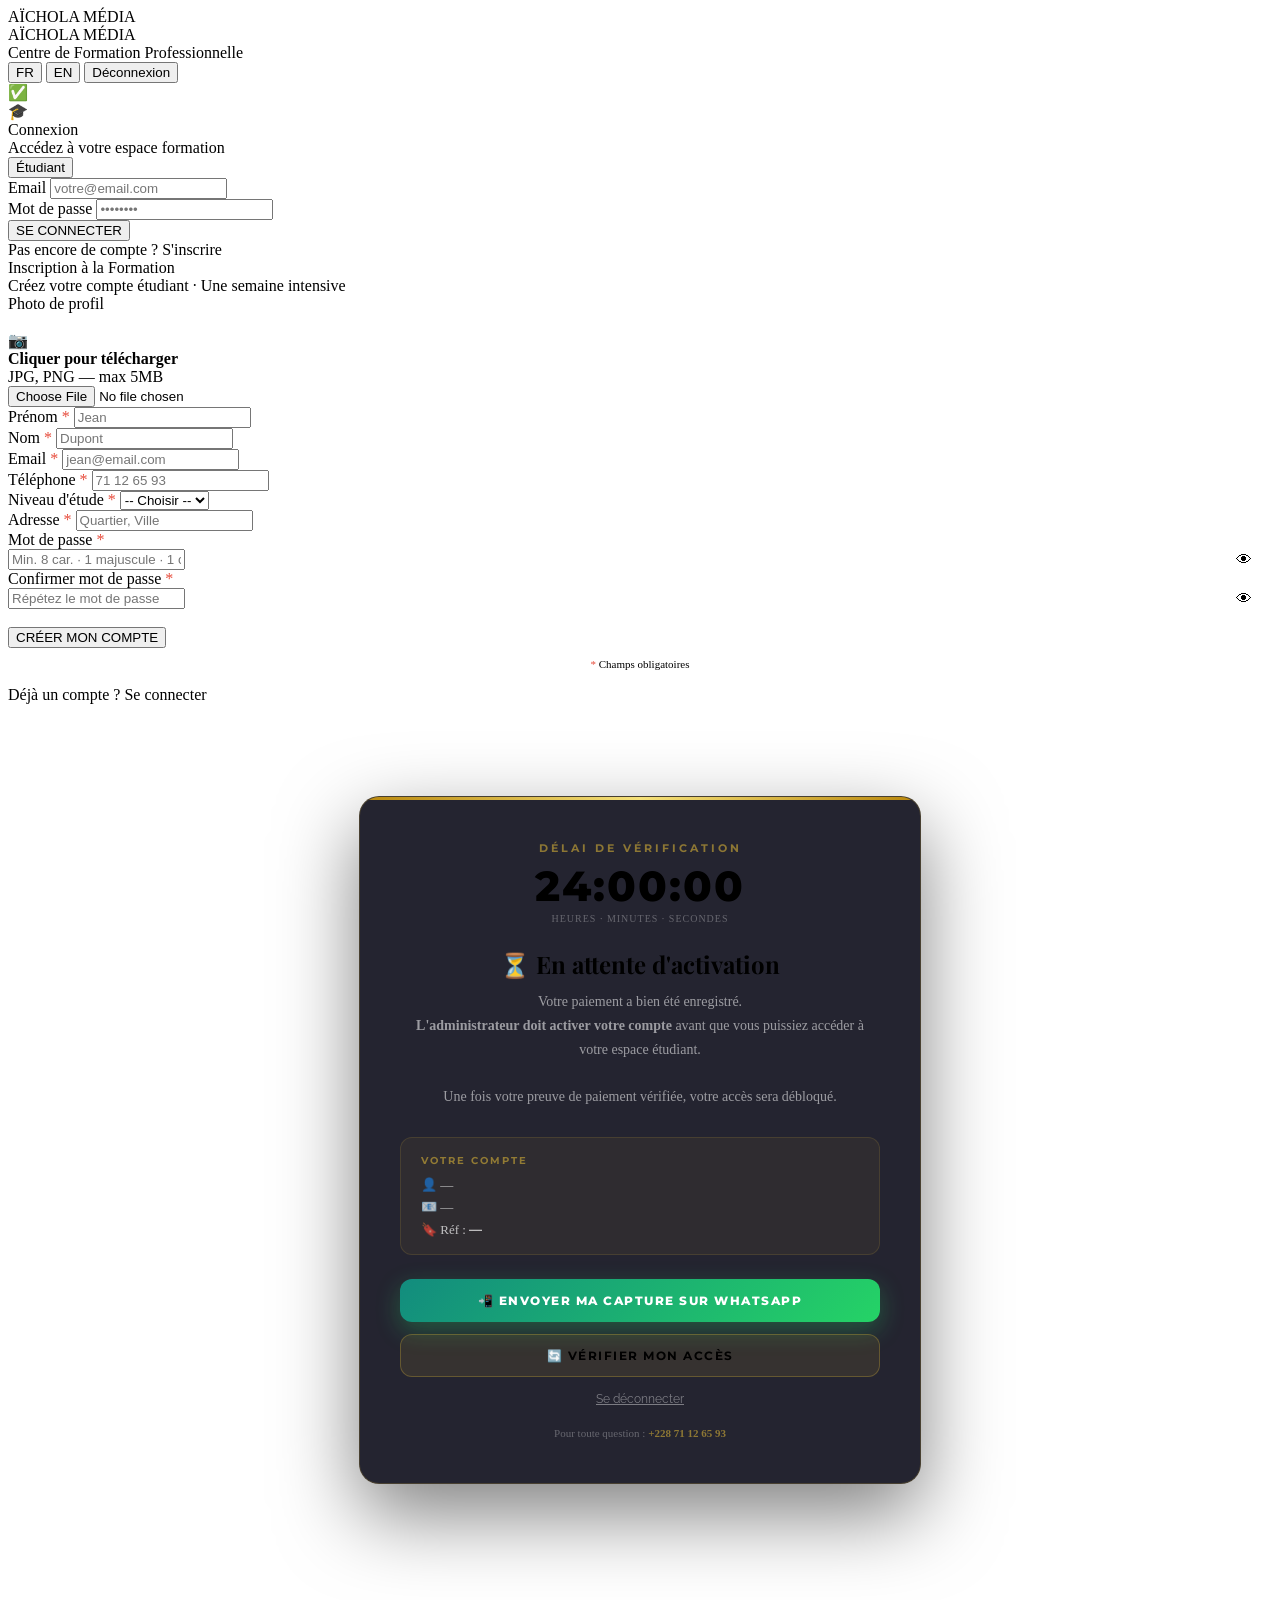
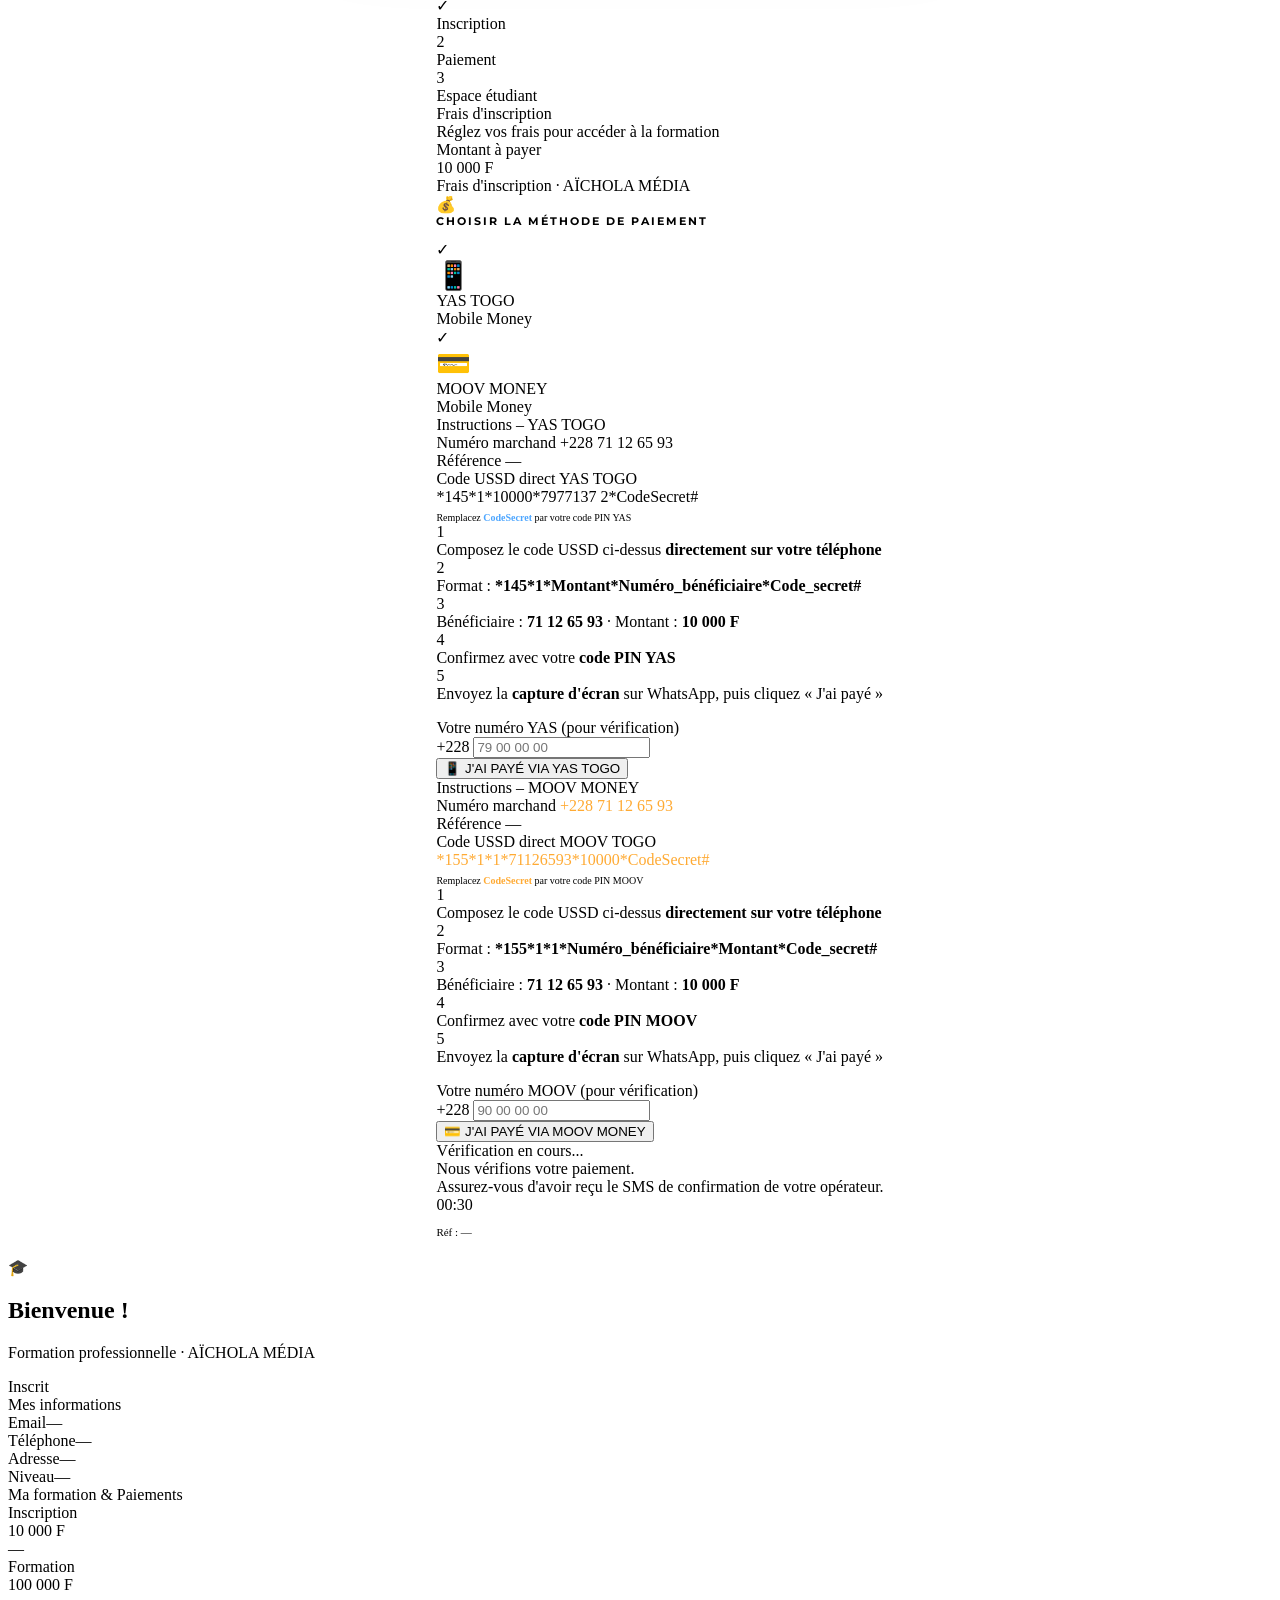
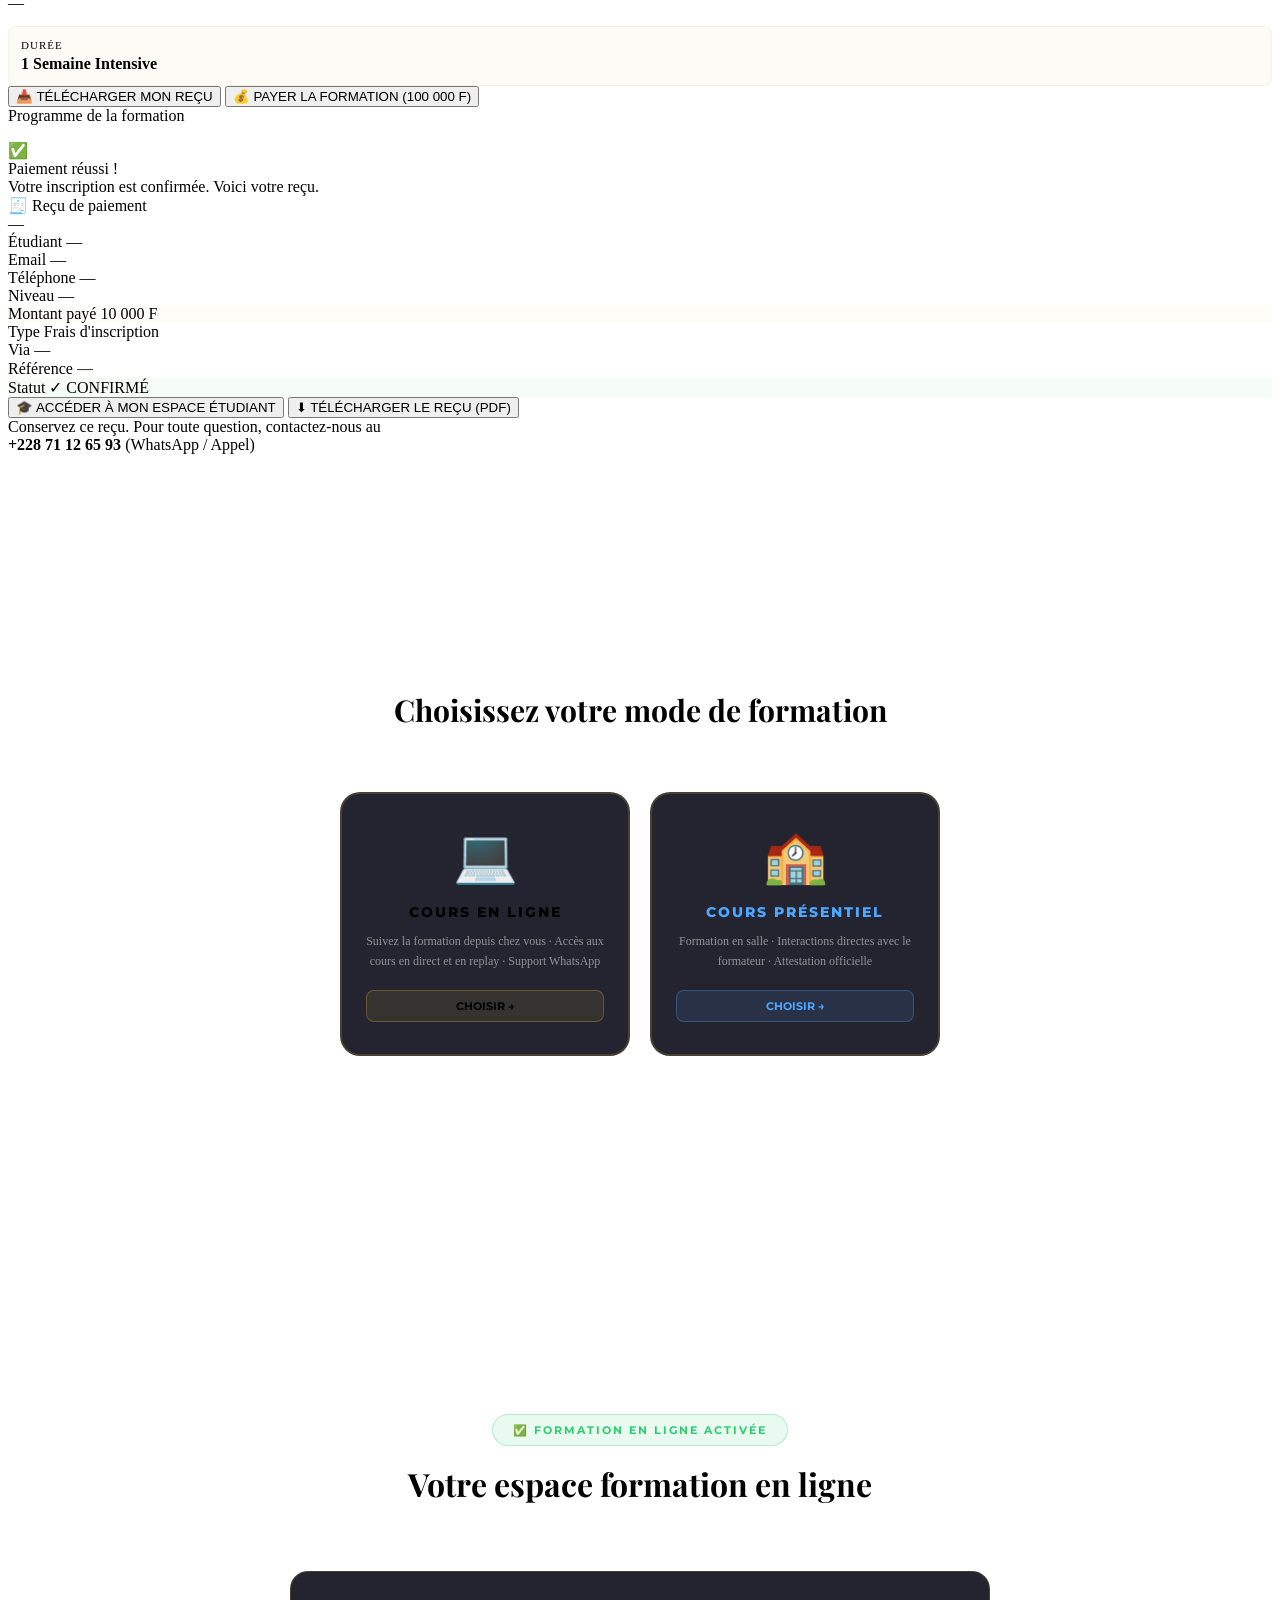
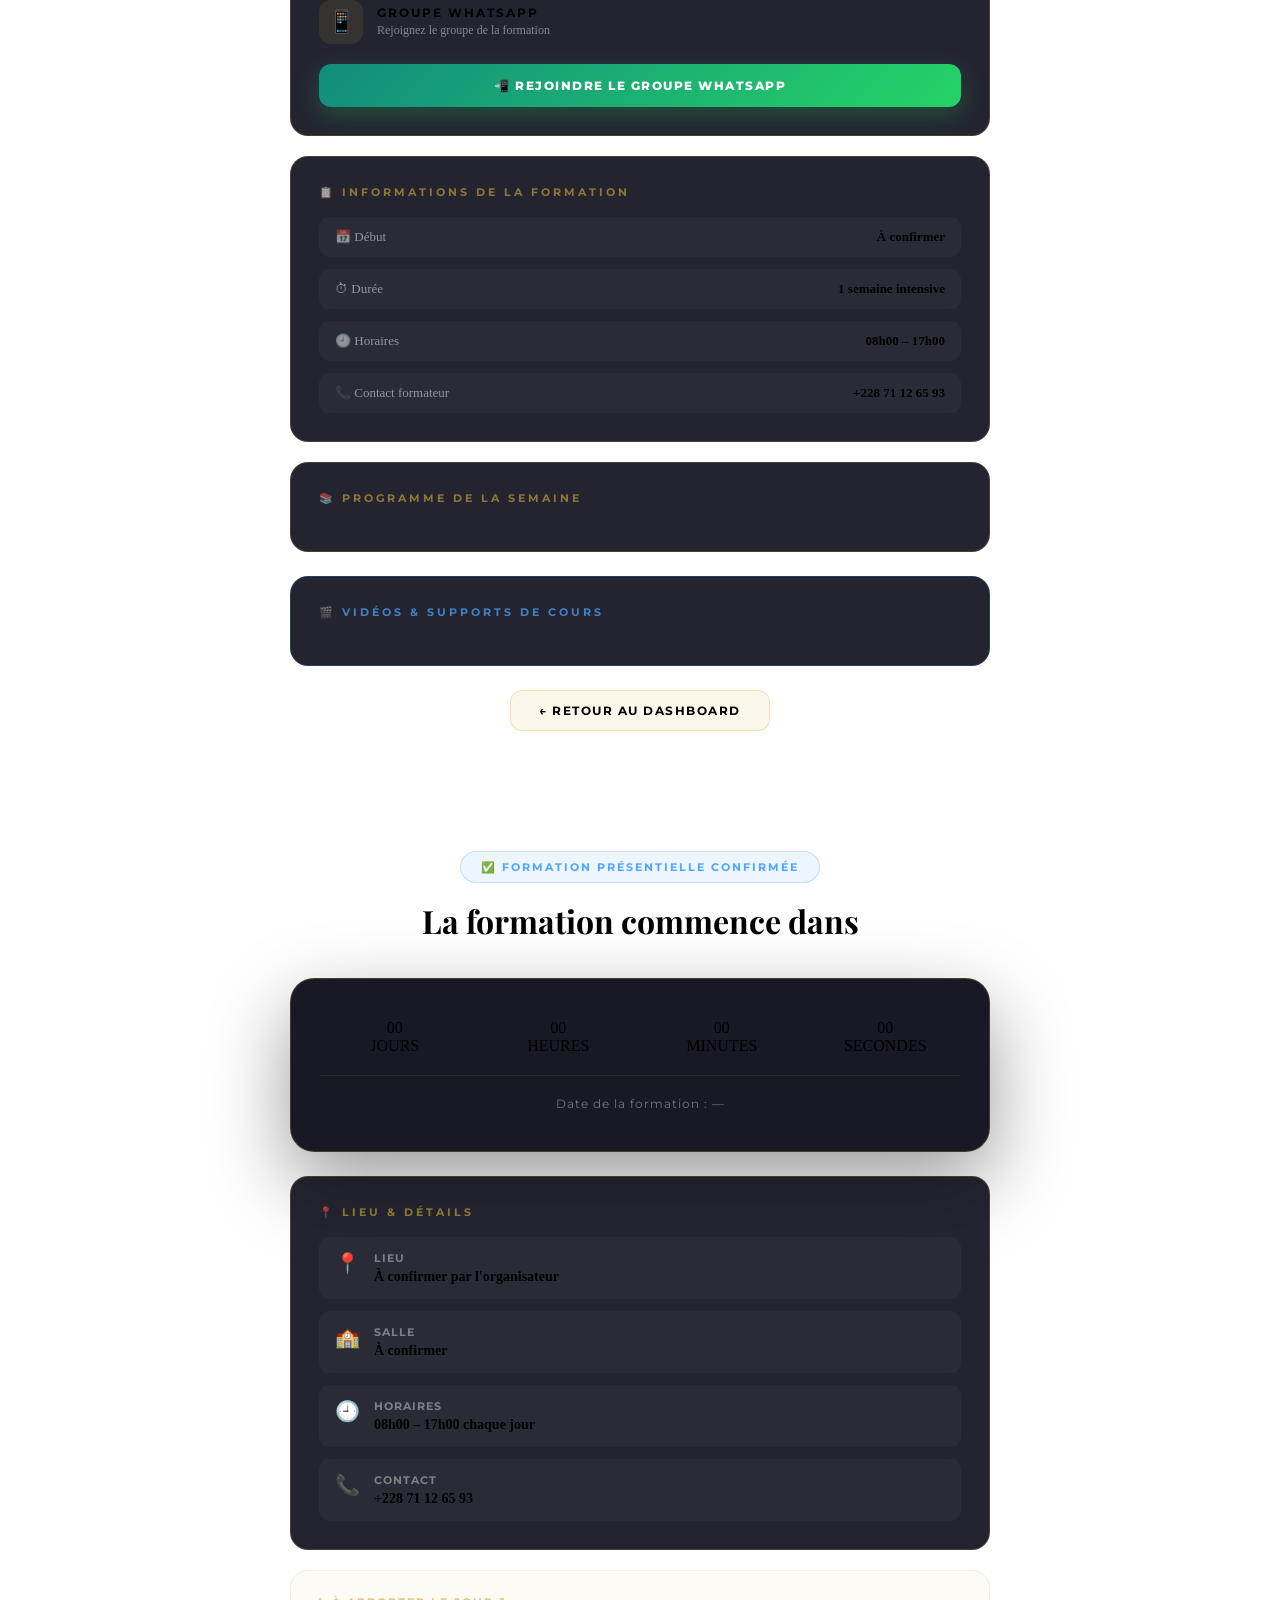
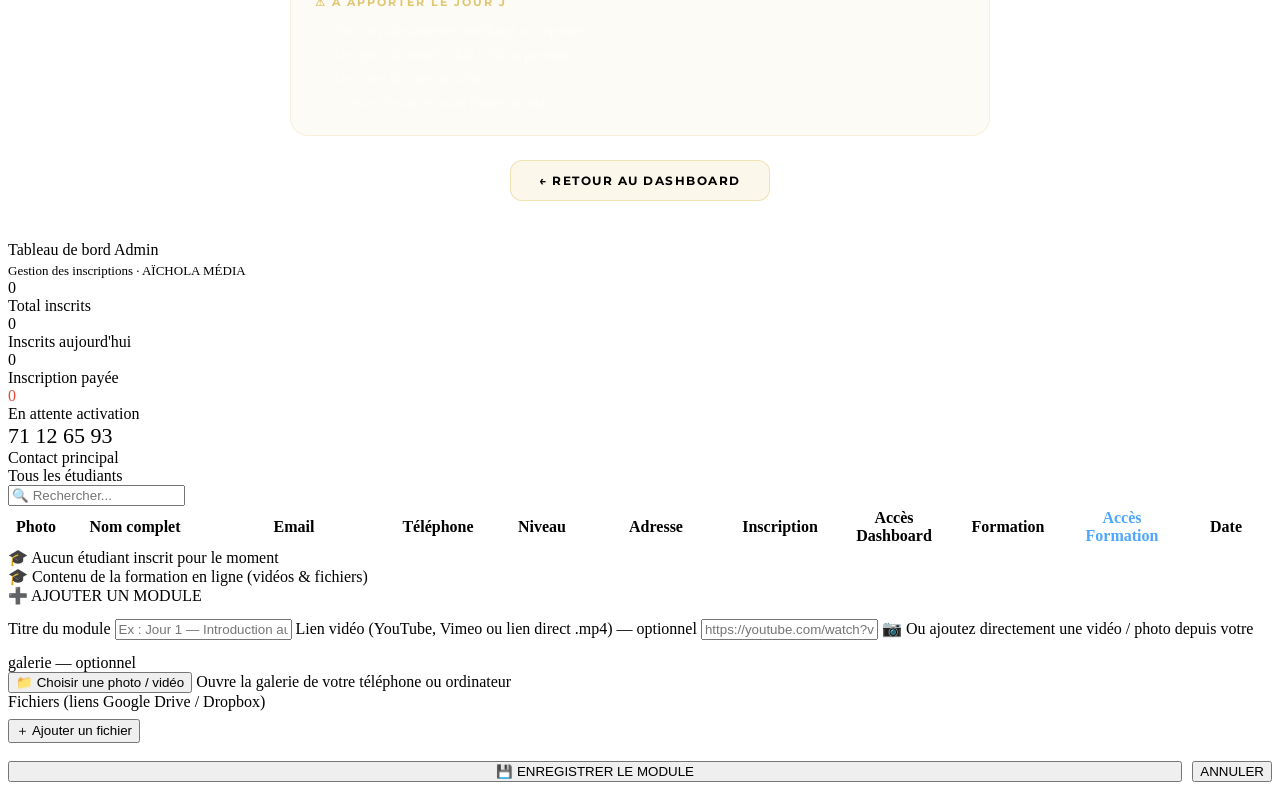
==== index.html @ d625f67f "Rename index (1).html to index.html" ====
<!DOCTYPE html>
<html lang="fr">
<head>
<meta charset="UTF-8">
<meta name="viewport" content="width=device-width, initial-scale=1.0">
<title>AÏCHOLA MÉDIA – Plateforme de Formation</title> 
<link href="https://fonts.googleapis.com/css2?family=Playfair+Display:wght@600;700;900&family=Raleway:wght@300;400;500;600;700&family=Montserrat:wght@400;600;700;800&display=swap" rel="stylesheet">
<link rel="stylesheet" href="style.css">
<!-- Firebase (base de données en ligne) -->
<script src="https://www.gstatic.com/firebasejs/10.12.2/firebase-app-compat.js"></script>
<script src="https://www.gstatic.com/firebasejs/10.12.2/firebase-firestore-compat.js"></script>
<script src="firebase-config.js"></script>

</head>
<body>

<!-- LOADING -->
<div class="loading-overlay" id="loading">
  <div class="loader-ring"></div>
  <div class="loader-text">AÏCHOLA MÉDIA</div>
</div>

<!-- BG -->
<div class="bg-decor"><div class="c1"></div><div class="c2"></div><div class="grid"></div></div>

<!-- TOPBAR -->
<nav class="topbar">
  <div>
    <div class="topbar-brand">AÏCHOLA <span>MÉDIA</span></div>
    <div class="topbar-sub" id="topbar-sub">Centre de Formation Professionnelle</div>
  </div>
  <div class="topbar-nav">
    <button class="lang-btn active" onclick="setLang('fr')" id="btn-fr">FR</button>
    <button class="lang-btn" onclick="setLang('en')" id="btn-en">EN</button>
    <button class="btn-logout hidden" id="btn-logout-top" onclick="logout()">
      <span id="t-logout">Déconnexion</span>
    </button>
  </div>
  <div class="topbar-stripe"></div>
</nav>

<!-- TOAST -->
<div class="toast" id="toast">
  <div class="toast-icon" id="toast-icon">✅</div>
  <div class="toast-text"><strong id="toast-title"></strong><span id="toast-msg"></span></div>
</div>

<!-- ═══════ PAGE LOGIN ═══════ -->
<div class="page" id="page-login">
  <div class="login-wrapper">
    <div class="login-card">
      <div class="login-icon">🎓</div>
      <div class="login-title" id="t-login-title">Connexion</div>
      <div class="login-sub" id="t-login-sub">Accédez à votre espace formation</div>
      <div class="tab-switch">
        <button class="tab-btn active" id="tab-student" onclick="switchTab('student')">Étudiant</button>
        <button class="tab-btn" id="tab-admin" onclick="switchTab('admin')" style="display:none;">Administrateur</button>
      </div>
      <div id="error-login" class="error-msg"></div>
      <div class="form-group">
        <label class="form-label" id="t-email-lbl">Email</label>
        <input type="email" class="form-input" id="login-email" placeholder="votre@email.com">
      </div>
      <div class="form-group">
        <label class="form-label" id="t-pass-lbl">Mot de passe</label>
        <input type="password" class="form-input" id="login-pass" placeholder="••••••••">
      </div>
      <button class="btn-primary" onclick="doLogin()" id="t-login-btn">SE CONNECTER</button>
      <div class="form-switch" id="student-switch">
        <span id="t-no-account">Pas encore de compte ?</span>
        <a onclick="showPage('register')" id="t-register-link"> S'inscrire</a>
      </div>
    </div>
  </div>
</div>

<!-- ═══════ PAGE REGISTER ═══════ -->
<div class="page" id="page-register">
  <div class="register-card">
    <div class="register-title" id="t-reg-title">Inscription à la Formation</div>
    <div class="register-sub" id="t-reg-sub">Créez votre compte étudiant · Une semaine intensive</div>
    <div id="error-register" class="error-msg"></div>
    <div class="form-grid">
      <div class="full">
        <label class="form-label" id="t-photo-lbl">Photo de profil</label>
        <div class="photo-upload-area" id="photo-area">
          <img class="photo-preview" id="photo-preview" src="" alt="">
          <div id="photo-placeholder">
            <div class="photo-upload-icon">📷</div>
            <div class="photo-upload-text">
              <strong id="t-click-upload">Cliquer pour télécharger</strong><br>
              <span id="t-photo-hint">JPG, PNG — max 5MB</span>
            </div>
          </div>
          <input type="file" id="photo-file" accept="image/*" onchange="previewPhoto(event)">
        </div>
      </div>
      <div>
        <label class="form-label" id="t-prenom">Prénom <span style="color:#e74c3c;">*</span></label>
        <input type="text" class="form-input" id="reg-prenom" placeholder="Jean" oninput="clearFieldError('err-prenom')">
        <div class="field-error" id="err-prenom"></div>
      </div>
      <div>
        <label class="form-label" id="t-nom">Nom <span style="color:#e74c3c;">*</span></label>
        <input type="text" class="form-input" id="reg-nom" placeholder="Dupont" oninput="clearFieldError('err-nom')">
        <div class="field-error" id="err-nom"></div>
      </div>
      <div class="full">
        <label class="form-label" id="t-reg-email">Email <span style="color:#e74c3c;">*</span></label>
        <input type="text" class="form-input" id="reg-email" placeholder="jean@email.com" oninput="clearFieldError('err-email')">
        <div class="field-error" id="err-email"></div>
      </div>
      <div>
        <label class="form-label" id="t-tel">Téléphone <span style="color:#e74c3c;">*</span></label>
        <input type="text" class="form-input" id="reg-tel" placeholder="71 12 65 93" maxlength="11" oninput="formatTel(this); clearFieldError('err-tel')">
        <div class="field-error" id="err-tel"></div>
      </div>
      <div>
        <label class="form-label" id="t-niveau">Niveau d'étude <span style="color:#e74c3c;">*</span></label>
        <select class="form-input" id="reg-niveau" onchange="clearFieldError('err-niveau')">
          <option value="">-- Choisir --</option>
          <option value="Collège">Collège</option>
          <option value="Lycée">Lycée</option>
          <option value="Licence">Licence</option>
          <option value="Master">Master</option>
          <option value="Doctorat">Doctorat</option>
          <option value="Autre">Autre</option>
        </select>
        <div class="field-error" id="err-niveau"></div>
      </div>
      <div class="full">
        <label class="form-label" id="t-adresse">Adresse <span style="color:#e74c3c;">*</span></label>
        <input type="text" class="form-input" id="reg-adresse" placeholder="Quartier, Ville" oninput="clearFieldError('err-adresse')">
        <div class="field-error" id="err-adresse"></div>
      </div>
      <div>
        <label class="form-label" id="t-reg-pass">Mot de passe <span style="color:#e74c3c;">*</span></label>
        <div style="position:relative;">
          <input type="password" class="form-input" id="reg-pass" placeholder="Min. 8 car. · 1 majuscule · 1 chiffre" oninput="checkPassStrength(); clearFieldError('err-pass')">
          <button type="button" onclick="togglePass('reg-pass','eye-pass')" style="position:absolute;right:14px;top:50%;transform:translateY(-50%);background:none;border:none;cursor:pointer;font-size:16px;color:var(--text-muted);" id="eye-pass">👁</button>
        </div>
        <div class="pass-strength-bar" id="pass-strength-bar"><div id="pass-strength-fill"></div></div>
        <div class="pass-strength-txt" id="pass-strength-txt"></div>
        <div class="field-error" id="err-pass"></div>
      </div>
      <div>
        <label class="form-label">Confirmer mot de passe <span style="color:#e74c3c;">*</span></label>
        <div style="position:relative;">
          <input type="password" class="form-input" id="reg-pass2" placeholder="Répétez le mot de passe" oninput="clearFieldError('err-pass2')">
          <button type="button" onclick="togglePass('reg-pass2','eye-pass2')" style="position:absolute;right:14px;top:50%;transform:translateY(-50%);background:none;border:none;cursor:pointer;font-size:16px;color:var(--text-muted);" id="eye-pass2">👁</button>
        </div>
        <div class="field-error" id="err-pass2"></div>
      </div>
    </div>
    <br>
    <button class="btn-primary" onclick="doRegister()" id="t-reg-btn">CRÉER MON COMPTE</button>
    <div style="margin-top:10px;font-size:11px;color:var(--text-muted);text-align:center;">
      <span style="color:#e74c3c;">*</span> Champs obligatoires
    </div>
    <div class="form-switch" style="margin-top:16px;">
      <span id="t-have-account">Déjà un compte ?</span>
      <a onclick="showPage('login')" id="t-login-link"> Se connecter</a>
    </div>
  </div>
</div>

<!-- ═══════ PAGE EN ATTENTE D'ACTIVATION ═══════ -->
<div class="page" id="page-waiting">
  <div style="display:flex; align-items:center; justify-content:center; min-height:calc(100vh - 68px); padding:20px;">
  <div style="width:100%; max-width:480px; background:rgba(13,13,26,0.9); border:1px solid rgba(212,175,55,0.2); border-radius:20px; padding:44px 40px; backdrop-filter:blur(20px); box-shadow:0 30px 80px rgba(0,0,0,0.5); text-align:center; position:relative; overflow:hidden; animation: fadeUp 0.6s ease;">
    <div style="position:absolute; top:0; left:0; right:0; height:3px; background:linear-gradient(90deg,#b8860b,#f5e17a,#b8860b);"></div>

    <!-- Chronomètre 24h -->
    <div style="margin:0 auto 24px; text-align:center;">
      <div style="font-family:'Montserrat',sans-serif; font-size:11px; font-weight:700; letter-spacing:3px; text-transform:uppercase; color:rgba(212,175,55,0.6); margin-bottom:10px;">Délai de vérification</div>
      <div id="waiting-countdown" style="font-family:'Montserrat',sans-serif; font-size:42px; font-weight:800; color:var(--gold); letter-spacing:2px; line-height:1;">24:00:00</div>
      <div style="font-size:10px; color:rgba(255,255,255,0.3); margin-top:6px; letter-spacing:1px;">HEURES · MINUTES · SECONDES</div>
    </div>

    <div style="font-family:'Playfair Display',serif; font-size:24px; font-weight:700; margin-bottom:10px;">
      ⏳ En attente d'activation
    </div>
    <div style="color:rgba(255,255,255,0.55); font-size:14px; line-height:1.7; margin-bottom:28px;">
      Votre paiement a bien été enregistré.<br>
      <strong style="color:var(--gold);">L'administrateur doit activer votre compte</strong> avant que vous puissiez accéder à votre espace étudiant.<br><br>
      Une fois votre preuve de paiement vérifiée, votre accès sera débloqué.
    </div>

    <!-- Infos du compte -->
    <div style="background:rgba(212,175,55,0.06); border:1px solid rgba(212,175,55,0.15); border-radius:12px; padding:16px 20px; margin-bottom:24px; text-align:left;">
      <div style="font-size:10px; letter-spacing:2px; text-transform:uppercase; color:rgba(212,175,55,0.6); margin-bottom:10px; font-family:'Montserrat',sans-serif; font-weight:700;">Votre compte</div>
      <div style="font-size:13px; color:rgba(255,255,255,0.7); margin-bottom:6px;">👤 <span id="waiting-name">—</span></div>
      <div style="font-size:13px; color:rgba(255,255,255,0.7); margin-bottom:6px;">📧 <span id="waiting-email">—</span></div>
      <div style="font-size:13px; color:rgba(255,255,255,0.7);">🔖 Réf : <span id="waiting-ref" style="color:var(--gold); font-family:'Montserrat',sans-serif; font-weight:700;">—</span></div>
    </div>

    <!-- Bouton WhatsApp pour relancer -->
    <a id="whatsapp-waiting-btn" href="#" target="_blank" onclick="return openWhatsApp()"
      style="display:block; width:100%; padding:14px; border-radius:12px;
      background:linear-gradient(135deg,#128C7E,#25D366); color:white; font-family:'Montserrat',sans-serif;
      font-size:12px; font-weight:800; letter-spacing:1.5px; text-transform:uppercase;
      box-shadow:0 8px 25px rgba(37,211,102,0.3); text-align:center; text-decoration:none;
      margin-bottom:12px; box-sizing:border-box;">
      📲 ENVOYER MA CAPTURE SUR WHATSAPP
    </a>

    <button onclick="checkActivationStatus()" style="width:100%; padding:13px; background:rgba(212,175,55,0.1); border:1px solid rgba(212,175,55,0.3); border-radius:12px; color:var(--gold); font-family:'Montserrat',sans-serif; font-size:12px; font-weight:700; letter-spacing:1.5px; text-transform:uppercase; cursor:pointer; transition:all 0.3s; margin-bottom:12px;" onmouseover="this.style.background='rgba(212,175,55,0.2)'" onmouseout="this.style.background='rgba(212,175,55,0.1)'">
      🔄 VÉRIFIER MON ACCÈS
    </button>

    <button onclick="logout()" style="background:none; border:none; color:rgba(255,255,255,0.4); font-size:12px; cursor:pointer; font-family:'Raleway',sans-serif; text-decoration:underline;">
      Se déconnecter
    </button>

    <div style="margin-top:20px; font-size:11px; color:rgba(255,255,255,0.3);">
      Pour toute question : <strong style="color:rgba(212,175,55,0.6);">+228 71 12 65 93</strong>
    </div>
  </div>
  </div>
</div>

<!-- ═══════ PAGE PAIEMENT ═══════ -->
<div class="page" id="page-payment">
  <div style="width:100%; display:flex; justify-content:center; align-items:flex-start; padding: 20px;">
  <div class="payment-page-card">

    <!-- Étapes -->
    <div class="pay-steps">
      <div class="pay-step">
        <div class="pay-step-dot done" id="step-dot-1">✓</div>
        <div class="pay-step-label" id="step-lbl-1">Inscription</div>
      </div>
      <div class="pay-step-line done" id="step-line-1"></div>
      <div class="pay-step">
        <div class="pay-step-dot active" id="step-dot-2">2</div>
        <div class="pay-step-label active" id="step-lbl-2">Paiement</div>
      </div>
      <div class="pay-step-line" id="step-line-2"></div>
      <div class="pay-step">
        <div class="pay-step-dot pending" id="step-dot-3">3</div>
        <div class="pay-step-label" id="step-lbl-3">Espace étudiant</div>
      </div>
    </div>

    <!-- Contenu principal (sélection méthode) -->
    <div id="pay-main">
      <div class="pay-title" id="t-pay-title">Frais d'inscription</div>
      <div class="pay-sub" id="t-pay-subtitle">Réglez vos frais pour accéder à la formation</div>

      <!-- Montant -->
      <div class="pay-amount-box" id="pay-amount-box">
        <div>
          <div class="pay-amount-label" id="t-pay-amount-lbl">Montant à payer</div>
          <div class="pay-amount-val" id="pay-amount-display">10 000 F</div>
          <div class="pay-amount-sub" id="t-pay-amount-sub">Frais d'inscription · AÏCHOLA MÉDIA</div>
        </div>
        <div class="pay-amount-icon">💰</div>
      </div>

      <!-- Choix méthode -->
      <div style="font-size:11px; color:var(--text-muted); letter-spacing:2px; text-transform:uppercase; margin-bottom:12px; font-family:'Montserrat',sans-serif; font-weight:700;" id="t-choose-method">Choisir la méthode de paiement</div>
      <div class="pay-method-grid">
        <div class="pay-method-btn yas-btn" id="pm-btn-yas" onclick="chooseMethod('yas')">
          <div class="pay-selected-tick" id="tick-yas">✓</div>
          <div class="pay-method-badge">
            <img src="https://upload.wikimedia.org/wikipedia/commons/thumb/3/31/Yas_logo_2024.svg/200px-Yas_logo_2024.svg.png"
              alt="YAS Togo"
              style="width:64px; height:64px; object-fit:contain; border-radius:12px;"
              onerror="this.style.display='none'; this.nextElementSibling.style.display='block';">
            <span style="display:none; font-size:28px;">📱</span>
          </div>
          <div class="pay-method-name">YAS TOGO</div>
          <div class="pay-method-tag" id="t-yas-tag">Mobile Money</div>
        </div>
        <div class="pay-method-btn moov-btn" id="pm-btn-moov" onclick="chooseMethod('moov')">
          <div class="pay-selected-tick" id="tick-moov">✓</div>
          <div class="pay-method-badge">
            <img src="https://upload.wikimedia.org/wikipedia/commons/thumb/8/8a/Moov_Africa_logo.svg/200px-Moov_Africa_logo.svg.png"
              alt="Moov Africa"
              style="width:64px; height:64px; object-fit:contain; border-radius:12px;"
              onerror="this.style.display='none'; this.nextElementSibling.style.display='block';">
            <span style="display:none; font-size:28px;">💳</span>
          </div>
          <div class="pay-method-name">MOOV MONEY</div>
          <div class="pay-method-tag" id="t-moov-tag">Mobile Money</div>
        </div>
      </div>

      <!-- Détails YAS -->
      <div class="pay-detail-box yas-detail" id="detail-yas">
        <div class="pay-detail-title" style="display:flex; align-items:center; gap:12px;">
          <img src="https://upload.wikimedia.org/wikipedia/commons/thumb/3/31/Yas_logo_2024.svg/200px-Yas_logo_2024.svg.png"
            alt="YAS" style="width:40px; height:40px; object-fit:contain; border-radius:8px; background:#fff; padding:4px;"
            onerror="this.style.display='none'">
          Instructions – YAS TOGO
        </div>
        <div class="pay-detail-row">
          <span class="lbl" id="t-yas-num-lbl">Numéro marchand</span>
          <span class="val pay-phone-big">+228 71 12 65 93</span>
        </div>
        <div class="pay-detail-row">
          <span class="lbl" id="t-ref-lbl">Référence</span>
          <span class="val pay-ref-code" id="ref-display-yas">—</span>
        </div>
        <div class="pay-ussd-box">
          <div class="pay-ussd-label">Code USSD direct YAS TOGO</div>
          <div class="pay-ussd-code" id="yas-ussd-display">*145*1*10000*7977137 2*CodeSecret#</div>
          <div style="font-size:10px; color:var(--text-muted); margin-top:6px;">Remplacez <strong style="color:#4da6ff;">CodeSecret</strong> par votre code PIN YAS</div>
        </div>
        <div class="pay-instructions">
          <div class="pay-instruction-step"><div class="pay-instruction-num">1</div><span id="t-yas-step1">Composez le code USSD ci-dessus <strong>directement sur votre téléphone</strong></span></div>
          <div class="pay-instruction-step"><div class="pay-instruction-num">2</div><span id="t-yas-step2">Format : <strong>*145*1*Montant*Numéro_bénéficiaire*Code_secret#</strong></span></div>
          <div class="pay-instruction-step"><div class="pay-instruction-num">3</div><span id="t-yas-step3">Bénéficiaire : <strong>71 12 65 93</strong> · Montant : <strong>10 000 F</strong></span></div>
          <div class="pay-instruction-step"><div class="pay-instruction-num">4</div><span id="t-yas-step4">Confirmez avec votre <strong>code PIN YAS</strong></span></div>
          <div class="pay-instruction-step"><div class="pay-instruction-num">5</div><span id="t-yas-step5">Envoyez la <strong>capture d'écran</strong> sur WhatsApp, puis cliquez « J'ai payé »</span></div>
        </div>
        <div class="form-group" style="margin-top:16px; margin-bottom:0;">
          <label class="form-label" id="t-yas-phone-lbl">Votre numéro YAS (pour vérification)</label>
          <div class="pay-phone-input-wrap">
            <span class="pay-phone-prefix">+228</span>
            <input type="tel" class="form-input pay-phone-input" id="input-phone-yas" placeholder="79 00 00 00" maxlength="10">
          </div>
        </div>
        <button class="btn-pay-yas" id="btn-pay-yas" onclick="initiatePay('yas')">
          📱 J'AI PAYÉ VIA YAS TOGO
        </button>
        <a id="whatsapp-btn-yas" href="#" target="_blank" onclick="return openWhatsApp()" style="display:none; width:100%; padding:14px; border:none; border-radius:12px; background:linear-gradient(135deg,#128C7E,#25D366); color:white; font-family:'Montserrat',sans-serif; font-size:12px; font-weight:800; letter-spacing:1.5px; text-transform:uppercase; cursor:pointer; transition:all 0.3s; box-shadow:0 8px 25px rgba(37,211,102,0.3); text-align:center; text-decoration:none; margin-top:10px; box-sizing:border-box; align-items:center; justify-content:center; gap:8px;">
          📲 ENVOYER LA CAPTURE SUR WHATSAPP
        </a>
      </div>

      <!-- Détails MOOV -->
      <div class="pay-detail-box moov-detail" id="detail-moov">
        <div class="pay-detail-title" style="display:flex; align-items:center; gap:12px;">
          <img src="https://upload.wikimedia.org/wikipedia/commons/thumb/8/8a/Moov_Africa_logo.svg/200px-Moov_Africa_logo.svg.png"
            alt="Moov" style="width:40px; height:40px; object-fit:contain; border-radius:8px; background:#fff; padding:4px;"
            onerror="this.style.display='none'">
          Instructions – MOOV MONEY
        </div>
        <div class="pay-detail-row">
          <span class="lbl" id="t-moov-num-lbl">Numéro marchand</span>
          <span class="val pay-phone-big" style="color:#ffaa33;">+228 71 12 65 93</span>
        </div>
        <div class="pay-detail-row">
          <span class="lbl" id="t-ref-lbl2">Référence</span>
          <span class="val pay-ref-code" id="ref-display-moov">—</span>
        </div>
        <div class="pay-ussd-box">
          <div class="pay-ussd-label">Code USSD direct MOOV TOGO</div>
          <div class="pay-ussd-code" style="color:#ffaa33;" id="moov-ussd-display">*155*1*1*71126593*10000*CodeSecret#</div>
          <div style="font-size:10px; color:var(--text-muted); margin-top:6px;">Remplacez <strong style="color:#ffaa33;">CodeSecret</strong> par votre code PIN MOOV</div>
        </div>
        <div class="pay-instructions">
          <div class="pay-instruction-step"><div class="pay-instruction-num">1</div><span id="t-moov-step1">Composez le code USSD ci-dessus <strong>directement sur votre téléphone</strong></span></div>
          <div class="pay-instruction-step"><div class="pay-instruction-num">2</div><span id="t-moov-step2">Format : <strong>*155*1*1*Numéro_bénéficiaire*Montant*Code_secret#</strong></span></div>
          <div class="pay-instruction-step"><div class="pay-instruction-num">3</div><span id="t-moov-step3">Bénéficiaire : <strong>71 12 65 93</strong> · Montant : <strong>10 000 F</strong></span></div>
          <div class="pay-instruction-step"><div class="pay-instruction-num">4</div><span id="t-moov-step4">Confirmez avec votre <strong>code PIN MOOV</strong></span></div>
          <div class="pay-instruction-step"><div class="pay-instruction-num">5</div><span id="t-moov-step5">Envoyez la <strong>capture d'écran</strong> sur WhatsApp, puis cliquez « J'ai payé »</span></div>
        </div>
        <div class="form-group" style="margin-top:16px; margin-bottom:0;">
          <label class="form-label" id="t-moov-phone-lbl">Votre numéro MOOV (pour vérification)</label>
          <div class="pay-phone-input-wrap">
            <span class="pay-phone-prefix">+228</span>
            <input type="tel" class="form-input pay-phone-input" id="input-phone-moov" placeholder="90 00 00 00" maxlength="10">
          </div>
        </div>
        <button class="btn-pay-moov" id="btn-pay-moov" onclick="initiatePay('moov')">
          💳 J'AI PAYÉ VIA MOOV MONEY
        </button>
        <a id="whatsapp-btn-moov" href="#" target="_blank" onclick="return openWhatsApp()" style="display:none; width:100%; padding:14px; border:none; border-radius:12px; background:linear-gradient(135deg,#128C7E,#25D366); color:white; font-family:'Montserrat',sans-serif; font-size:12px; font-weight:800; letter-spacing:1.5px; text-transform:uppercase; cursor:pointer; transition:all 0.3s; box-shadow:0 8px 25px rgba(37,211,102,0.3); text-align:center; text-decoration:none; margin-top:10px; box-sizing:border-box;">
          📲 ENVOYER LA CAPTURE SUR WHATSAPP
        </a>
      </div>

    </div><!-- /pay-main -->

    <!-- État attente confirmation -->
    <div class="pay-pending-state" id="pay-pending">
      <div class="pay-spinner"></div>
      <div class="pay-pending-title" id="t-pending-title">Vérification en cours...</div>
      <div class="pay-pending-sub" id="t-pending-sub">
        Nous vérifions votre paiement.<br>
        Assurez-vous d'avoir reçu le SMS de confirmation de votre opérateur.
      </div>
      <div class="pay-pending-timer" id="pay-timer">00:30</div>
      <div style="margin-top:12px; font-size:11px; color:var(--text-muted);" id="t-pending-ref">Réf : <span id="pending-ref-show">—</span></div>
    </div>

  </div>
  </div>
</div>

<!-- ═══════ PAGE STUDENT DASHBOARD ═══════ -->
<div class="page" id="page-student">
  <div class="dash-container">

    <div class="dash-welcome">
      <div class="dash-avatar" id="student-avatar-wrap">
        <img id="student-avatar" src="" alt="" style="display:none">
        <span id="student-avatar-emoji">🎓</span>
      </div>
      <div class="dash-welcome-text">
        <h2 id="t-welcome-name">Bienvenue !</h2>
        <p id="t-welcome-sub">Formation professionnelle · AÏCHOLA MÉDIA</p>
        <div style="margin-top:10px;">
          <span class="status-badge confirmed">
            <span class="status-dot"></span>
            <span id="t-inscrit">Inscrit</span>
          </span>
        </div>
      </div>
    </div>

    <div class="dash-grid">

      <!-- Infos perso -->
      <div class="dash-card">
        <div class="dash-card-title" id="t-my-info">Mes informations</div>
        <div class="info-row-dash"><span class="lbl" id="t-d-email">Email</span><span class="val" id="d-email">—</span></div>
        <div class="info-row-dash"><span class="lbl" id="t-d-tel">Téléphone</span><span class="val" id="d-tel">—</span></div>
        <div class="info-row-dash"><span class="lbl" id="t-d-adresse">Adresse</span><span class="val" id="d-adresse">—</span></div>
        <div class="info-row-dash"><span class="lbl" id="t-d-niveau">Niveau</span><span class="val" id="d-niveau">—</span></div>
      </div>

      <!-- Formation & Paiements -->
      <div class="dash-card">
        <div class="dash-card-title" id="t-my-formation">Ma formation & Paiements</div>
        <div class="price-display">
          <div class="price-item" id="card-inscription-status">
            <div class="lbl" id="t-inscription-p">Inscription</div>
            <div class="val">10 000 F</div>
            <div class="status-txt" id="inscription-status-txt">—</div>
          </div>
          <div class="price-item" id="card-formation-status">
            <div class="lbl" id="t-formation-p">Formation</div>
            <div class="val">100 000 F</div>
            <div class="status-txt" id="formation-status-txt">—</div>
          </div>
        </div>
        <div style="margin-top:14px; padding:12px; background:rgba(212,175,55,0.05); border-radius:8px; border:1px solid rgba(212,175,55,0.1);">
          <div style="font-size:11px; color:var(--text-muted); text-transform:uppercase; letter-spacing:1px;" id="t-duree-label">Durée</div>
          <div style="font-weight:600; margin-top:4px;" id="t-duree-val">1 Semaine Intensive</div>
        </div>
        <!-- Bouton télécharger reçu inscription -->
        <button class="btn-download-receipt hidden" id="btn-download-receipt-dash" onclick="downloadReceiptFromDash()">
          📥 TÉLÉCHARGER MON REÇU
        </button>
        <!-- Bouton payer formation -->
        <button class="btn-pay-formation hidden" id="btn-pay-formation-dash" onclick="goToPayFormation()">
          💰 PAYER LA FORMATION (100 000 F)
        </button>
      </div>

      <!-- Objectifs -->
      <div class="dash-card full-width">
        <div class="dash-card-title" id="t-obj-card">Programme de la formation</div>
        <ul class="obj-list-dash" id="obj-list-student"></ul>
      </div>

    </div>
  </div>
</div>

<!-- ═══════ PAGE RÉCAPITULATIF ═══════ -->
<div class="page" id="page-summary">
  <div class="summary-card">
    <div class="summary-success-icon">✅</div>
    <div class="summary-title" id="t-summary-title">Paiement réussi !</div>
    <div class="summary-sub" id="t-summary-sub">Votre inscription est confirmée. Voici votre reçu.</div>

    <div class="receipt-box">
      <div class="receipt-header">
        <div class="receipt-header-title">🧾 Reçu de paiement</div>
        <div class="receipt-header-date" id="receipt-date">—</div>
      </div>
      <div class="receipt-row">
        <span class="lbl">Étudiant</span>
        <span class="val" id="receipt-name">—</span>
      </div>
      <div class="receipt-row">
        <span class="lbl">Email</span>
        <span class="val" id="receipt-email">—</span>
      </div>
      <div class="receipt-row">
        <span class="lbl">Téléphone</span>
        <span class="val" id="receipt-tel">—</span>
      </div>
      <div class="receipt-row">
        <span class="lbl">Niveau</span>
        <span class="val" id="receipt-niveau">—</span>
      </div>
      <div class="receipt-row" style="background: rgba(212,175,55,0.03);">
        <span class="lbl">Montant payé</span>
        <span class="val gold" id="receipt-amount">10 000 F</span>
      </div>
      <div class="receipt-row">
        <span class="lbl">Type</span>
        <span class="val" id="receipt-type">Frais d'inscription</span>
      </div>
      <div class="receipt-row">
        <span class="lbl">Via</span>
        <span class="val" id="receipt-method-badge">—</span>
      </div>
      <div class="receipt-row">
        <span class="lbl">Référence</span>
        <span class="val" style="font-family:'Montserrat',sans-serif; letter-spacing:1px; color:var(--gold);" id="receipt-ref">—</span>
      </div>
      <div class="receipt-row" style="background: rgba(46,204,113,0.04);">
        <span class="lbl">Statut</span>
        <span class="val green">✓ CONFIRMÉ</span>
      </div>
    </div>

    <div class="summary-actions">
      <button class="btn-dashboard" onclick="loadStudentDash(currentUser)">
        🎓 ACCÉDER À MON ESPACE ÉTUDIANT
      </button>
      <button class="btn-download-receipt" onclick="downloadReceipt()">
        ⬇ TÉLÉCHARGER LE REÇU (PDF)
      </button>
    </div>

    <div class="summary-note">
      Conservez ce reçu. Pour toute question, contactez-nous au<br>
      <strong>+228 71 12 65 93</strong> (WhatsApp / Appel)
    </div>
  </div>
</div>

<!-- ═══════ PAGE CHOIX TYPE DE COURS ═══════ -->
<div class="page" id="page-course-choice">
  <div style="display:flex;align-items:center;justify-content:center;min-height:calc(100vh - 60px);padding:20px;">
  <div style="width:100%;max-width:600px;">

    <div style="text-align:center;margin-bottom:36px;">
      <div style="font-family:'Playfair Display',serif;font-size:30px;font-weight:700;margin-bottom:10px;">
        Choisissez votre <span style="color:var(--gold);">mode de formation</span>
      </div>
      <div style="color:rgba(255,255,255,0.5);font-size:14px;">Sélectionnez le type de cours qui vous convient</div>
    </div>

    <div style="display:grid;grid-template-columns:1fr 1fr;gap:20px;">

      <!-- Cours en ligne -->
      <div onclick="selectCourseType('online')" style="cursor:pointer;background:rgba(13,13,26,0.9);border:2px solid rgba(212,175,55,0.2);border-radius:20px;padding:32px 24px;text-align:center;transition:all 0.3s;position:relative;overflow:hidden;"
        onmouseover="this.style.borderColor='var(--gold)';this.style.transform='translateY(-4px)';this.style.boxShadow='0 20px 50px rgba(212,175,55,0.15)'"
        onmouseout="this.style.borderColor='rgba(212,175,55,0.2)';this.style.transform='translateY(0)';this.style.boxShadow='none'">
        <div style="font-size:52px;margin-bottom:16px;">💻</div>
        <div style="font-family:'Montserrat',sans-serif;font-size:14px;font-weight:800;letter-spacing:2px;color:var(--gold);margin-bottom:10px;">COURS EN LIGNE</div>
        <div style="font-size:12px;color:rgba(255,255,255,0.5);line-height:1.7;">Suivez la formation depuis chez vous · Accès aux cours en direct et en replay · Support WhatsApp</div>
        <div style="margin-top:18px;padding:8px 16px;background:rgba(212,175,55,0.1);border:1px solid rgba(212,175,55,0.3);border-radius:8px;font-size:11px;font-family:'Montserrat',sans-serif;font-weight:700;color:var(--gold);">CHOISIR →</div>
      </div>

      <!-- Cours présentiel -->
      <div onclick="selectCourseType('presentiel')" style="cursor:pointer;background:rgba(13,13,26,0.9);border:2px solid rgba(212,175,55,0.2);border-radius:20px;padding:32px 24px;text-align:center;transition:all 0.3s;position:relative;overflow:hidden;"
        onmouseover="this.style.borderColor='#4da6ff';this.style.transform='translateY(-4px)';this.style.boxShadow='0 20px 50px rgba(77,166,255,0.15)'"
        onmouseout="this.style.borderColor='rgba(212,175,55,0.2)';this.style.transform='translateY(0)';this.style.boxShadow='none'">
        <div style="font-size:52px;margin-bottom:16px;">🏫</div>
        <div style="font-family:'Montserrat',sans-serif;font-size:14px;font-weight:800;letter-spacing:2px;color:#4da6ff;margin-bottom:10px;">COURS PRÉSENTIEL</div>
        <div style="font-size:12px;color:rgba(255,255,255,0.5);line-height:1.7;">Formation en salle · Interactions directes avec le formateur · Attestation officielle</div>
        <div style="margin-top:18px;padding:8px 16px;background:rgba(77,166,255,0.1);border:1px solid rgba(77,166,255,0.3);border-radius:8px;font-size:11px;font-family:'Montserrat',sans-serif;font-weight:700;color:#4da6ff;">CHOISIR →</div>
      </div>

    </div>

    <div style="text-align:center;margin-top:24px;">
      <button onclick="loadStudentDash(currentUser)" style="background:none;border:none;color:rgba(255,255,255,0.35);font-size:12px;cursor:pointer;font-family:'Raleway',sans-serif;text-decoration:underline;">← Retour au dashboard</button>
    </div>

  </div>
  </div>
</div>

<!-- ═══════ PAGE COURS EN LIGNE ═══════ -->
<div class="page" id="page-online">
  <div style="min-height:calc(100vh - 60px);padding:80px 20px 40px;">
  <div style="max-width:700px;margin:0 auto;">

    <div style="text-align:center;margin-bottom:40px;animation:fadeUp 0.5s ease;">
      <div style="display:inline-block;padding:8px 20px;background:rgba(46,204,113,0.1);border:1px solid rgba(46,204,113,0.3);border-radius:20px;font-size:11px;font-family:'Montserrat',sans-serif;font-weight:700;letter-spacing:2px;color:#2ecc71;margin-bottom:16px;">✅ FORMATION EN LIGNE ACTIVÉE</div>
      <div style="font-family:'Playfair Display',serif;font-size:32px;font-weight:700;margin-bottom:10px;">Votre espace <span style="color:var(--gold);">formation en ligne</span></div>
      <div style="color:rgba(255,255,255,0.5);font-size:14px;">Bienvenue ! Voici toutes les informations pour suivre votre formation.</div>
    </div>

    <!-- Carte accès plateforme -->
    <div style="background:rgba(13,13,26,0.9);border:1px solid rgba(212,175,55,0.2);border-radius:18px;padding:28px;margin-bottom:20px;animation:fadeUp 0.6s ease;">
      <div style="display:flex;align-items:center;gap:14px;margin-bottom:20px;">
        <div style="width:44px;height:44px;border-radius:12px;background:rgba(212,175,55,0.1);display:flex;align-items:center;justify-content:center;font-size:22px;">📱</div>
        <div>
          <div style="font-family:'Montserrat',sans-serif;font-size:12px;font-weight:700;letter-spacing:2px;color:var(--gold);">GROUPE WHATSAPP</div>
          <div style="font-size:12px;color:rgba(255,255,255,0.45);margin-top:3px;">Rejoignez le groupe de la formation</div>
        </div>
      </div>
      <a id="whatsapp-group-link" href="https://wa.me/22871126593" target="_blank" style="display:block;width:100%;padding:14px;background:linear-gradient(135deg,#128C7E,#25D366);color:white;font-family:'Montserrat',sans-serif;font-size:12px;font-weight:800;letter-spacing:1.5px;text-transform:uppercase;border-radius:12px;text-align:center;text-decoration:none;box-sizing:border-box;box-shadow:0 8px 25px rgba(37,211,102,0.25);">
        📲 REJOINDRE LE GROUPE WHATSAPP
      </a>
    </div>

    <!-- Infos formation -->
    <div style="background:rgba(13,13,26,0.9);border:1px solid rgba(212,175,55,0.2);border-radius:18px;padding:28px;margin-bottom:20px;animation:fadeUp 0.7s ease;">
      <div style="font-family:'Montserrat',sans-serif;font-size:11px;font-weight:700;letter-spacing:3px;color:rgba(212,175,55,0.6);margin-bottom:18px;text-transform:uppercase;">📋 Informations de la formation</div>
      <div style="display:flex;flex-direction:column;gap:12px;">
        <div style="display:flex;justify-content:space-between;align-items:center;padding:12px 16px;background:rgba(255,255,255,0.03);border-radius:10px;">
          <span style="font-size:13px;color:rgba(255,255,255,0.5);">📅 Début</span>
          <span style="font-size:13px;font-weight:600;color:var(--gold);" id="online-start-date">À confirmer</span>
        </div>
        <div style="display:flex;justify-content:space-between;align-items:center;padding:12px 16px;background:rgba(255,255,255,0.03);border-radius:10px;">
          <span style="font-size:13px;color:rgba(255,255,255,0.5);">⏱ Durée</span>
          <span style="font-size:13px;font-weight:600;">1 semaine intensive</span>
        </div>
        <div style="display:flex;justify-content:space-between;align-items:center;padding:12px 16px;background:rgba(255,255,255,0.03);border-radius:10px;">
          <span style="font-size:13px;color:rgba(255,255,255,0.5);">🕘 Horaires</span>
          <span style="font-size:13px;font-weight:600;">08h00 – 17h00</span>
        </div>
        <div style="display:flex;justify-content:space-between;align-items:center;padding:12px 16px;background:rgba(255,255,255,0.03);border-radius:10px;">
          <span style="font-size:13px;color:rgba(255,255,255,0.5);">📞 Contact formateur</span>
          <span style="font-size:13px;font-weight:600;color:var(--gold);">+228 71 12 65 93</span>
        </div>
      </div>
    </div>

    <!-- Programme -->
    <div style="background:rgba(13,13,26,0.9);border:1px solid rgba(212,175,55,0.2);border-radius:18px;padding:28px;margin-bottom:24px;animation:fadeUp 0.8s ease;">
      <div style="font-family:'Montserrat',sans-serif;font-size:11px;font-weight:700;letter-spacing:3px;color:rgba(212,175,55,0.6);margin-bottom:18px;text-transform:uppercase;">📚 Programme de la semaine</div>
      <ul id="online-programme-list" style="list-style:none;padding:0;margin:0;display:flex;flex-direction:column;gap:10px;"></ul>
    </div>

    <!-- Modules : vidéos & fichiers -->
    <div style="background:rgba(13,13,26,0.9);border:1px solid rgba(77,166,255,0.2);border-radius:18px;padding:28px;margin-bottom:24px;animation:fadeUp 0.85s ease;">
      <div style="font-family:'Montserrat',sans-serif;font-size:11px;font-weight:700;letter-spacing:3px;color:rgba(77,166,255,0.7);margin-bottom:18px;text-transform:uppercase;">🎬 Vidéos & supports de cours</div>
      <div id="online-modules-list"></div>
    </div>

    <div style="text-align:center;">
      <button onclick="loadStudentDash(currentUser)" style="padding:12px 28px;background:rgba(212,175,55,0.1);border:1px solid rgba(212,175,55,0.3);border-radius:12px;color:var(--gold);font-family:'Montserrat',sans-serif;font-size:12px;font-weight:700;letter-spacing:1.5px;cursor:pointer;">← RETOUR AU DASHBOARD</button>
    </div>

  </div>
  </div>
</div>

<!-- ═══════ PAGE COURS PRÉSENTIEL ═══════ -->
<div class="page" id="page-presentiel">
  <div style="min-height:calc(100vh - 60px);padding:80px 20px 40px;">
  <div style="max-width:700px;margin:0 auto;">

    <div style="text-align:center;margin-bottom:36px;animation:fadeUp 0.5s ease;">
      <div style="display:inline-block;padding:8px 20px;background:rgba(77,166,255,0.1);border:1px solid rgba(77,166,255,0.3);border-radius:20px;font-size:11px;font-family:'Montserrat',sans-serif;font-weight:700;letter-spacing:2px;color:#4da6ff;margin-bottom:16px;">✅ FORMATION PRÉSENTIELLE CONFIRMÉE</div>
      <div style="font-family:'Playfair Display',serif;font-size:32px;font-weight:700;margin-bottom:10px;">La formation commence <span style="color:var(--gold);">dans</span></div>
    </div>

    <!-- Grand chronomètre compte à rebours -->
    <div style="background:rgba(13,13,26,0.95);border:1px solid rgba(212,175,55,0.25);border-radius:24px;padding:40px 28px;text-align:center;margin-bottom:24px;animation:fadeUp 0.6s ease;box-shadow:0 30px 80px rgba(0,0,0,0.4);">
      <div style="display:grid;grid-template-columns:repeat(4,1fr);gap:12px;margin-bottom:16px;" id="presentiel-countdown-grid">
        <div class="countdown-unit">
          <div class="countdown-num" id="cd-days">00</div>
          <div class="countdown-lbl">JOURS</div>
        </div>
        <div class="countdown-unit">
          <div class="countdown-num" id="cd-hours">00</div>
          <div class="countdown-lbl">HEURES</div>
        </div>
        <div class="countdown-unit">
          <div class="countdown-num" id="cd-mins">00</div>
          <div class="countdown-lbl">MINUTES</div>
        </div>
        <div class="countdown-unit">
          <div class="countdown-num" id="cd-secs">00</div>
          <div class="countdown-lbl">SECONDES</div>
        </div>
      </div>
      <div style="height:1px;background:rgba(212,175,55,0.1);margin:20px 0;"></div>
      <div style="font-size:12px;color:rgba(255,255,255,0.4);font-family:'Montserrat',sans-serif;letter-spacing:1px;" id="presentiel-date-display">Date de la formation : —</div>
    </div>

    <!-- Lieu et infos -->
    <div style="background:rgba(13,13,26,0.9);border:1px solid rgba(212,175,55,0.2);border-radius:18px;padding:28px;margin-bottom:20px;animation:fadeUp 0.7s ease;">
      <div style="font-family:'Montserrat',sans-serif;font-size:11px;font-weight:700;letter-spacing:3px;color:rgba(212,175,55,0.6);margin-bottom:18px;text-transform:uppercase;">📍 Lieu & Détails</div>
      <div style="display:flex;flex-direction:column;gap:12px;">
        <div style="display:flex;align-items:flex-start;gap:14px;padding:14px 16px;background:rgba(255,255,255,0.03);border-radius:10px;">
          <span style="font-size:20px;">📍</span>
          <div>
            <div style="font-size:11px;color:rgba(255,255,255,0.4);margin-bottom:4px;font-family:'Montserrat',sans-serif;font-weight:700;letter-spacing:1px;">LIEU</div>
            <div style="font-size:14px;font-weight:600;" id="presentiel-lieu">À confirmer par l'organisateur</div>
          </div>
        </div>
        <div style="display:flex;align-items:flex-start;gap:14px;padding:14px 16px;background:rgba(255,255,255,0.03);border-radius:10px;">
          <span style="font-size:20px;">🏫</span>
          <div>
            <div style="font-size:11px;color:rgba(255,255,255,0.4);margin-bottom:4px;font-family:'Montserrat',sans-serif;font-weight:700;letter-spacing:1px;">SALLE</div>
            <div style="font-size:14px;font-weight:600;" id="presentiel-salle">À confirmer</div>
          </div>
        </div>
        <div style="display:flex;align-items:flex-start;gap:14px;padding:14px 16px;background:rgba(255,255,255,0.03);border-radius:10px;">
          <span style="font-size:20px;">🕘</span>
          <div>
            <div style="font-size:11px;color:rgba(255,255,255,0.4);margin-bottom:4px;font-family:'Montserrat',sans-serif;font-weight:700;letter-spacing:1px;">HORAIRES</div>
            <div style="font-size:14px;font-weight:600;">08h00 – 17h00 chaque jour</div>
          </div>
        </div>
        <div style="display:flex;align-items:flex-start;gap:14px;padding:14px 16px;background:rgba(255,255,255,0.03);border-radius:10px;">
          <span style="font-size:20px;">📞</span>
          <div>
            <div style="font-size:11px;color:rgba(255,255,255,0.4);margin-bottom:4px;font-family:'Montserrat',sans-serif;font-weight:700;letter-spacing:1px;">CONTACT</div>
            <div style="font-size:14px;font-weight:600;color:var(--gold);">+228 71 12 65 93</div>
          </div>
        </div>
      </div>
    </div>

    <!-- Infos importantes -->
    <div style="background:rgba(212,175,55,0.05);border:1px solid rgba(212,175,55,0.15);border-radius:18px;padding:24px;margin-bottom:24px;animation:fadeUp 0.8s ease;">
      <div style="font-family:'Montserrat',sans-serif;font-size:11px;font-weight:700;letter-spacing:2px;color:rgba(212,175,55,0.7);margin-bottom:14px;">⚠ À APPORTER LE JOUR J</div>
      <ul style="list-style:none;padding:0;margin:0;display:flex;flex-direction:column;gap:8px;">
        <li style="font-size:13px;color:rgba(255,255,255,0.65);display:flex;align-items:center;gap:10px;"><span style="color:var(--gold);">✓</span> Votre reçu de paiement (téléchargé ou imprimé)</li>
        <li style="font-size:13px;color:rgba(255,255,255,0.65);display:flex;align-items:center;gap:10px;"><span style="color:var(--gold);">✓</span> Une pièce d'identité valide (CNI ou passeport)</li>
        <li style="font-size:13px;color:rgba(255,255,255,0.65);display:flex;align-items:center;gap:10px;"><span style="color:var(--gold);">✓</span> Un carnet de notes ou cahier</li>
        <li style="font-size:13px;color:rgba(255,255,255,0.65);display:flex;align-items:center;gap:10px;"><span style="color:var(--gold);">✓</span> Arriver 15 minutes avant l'heure de début</li>
      </ul>
    </div>

    <div style="text-align:center;">
      <button onclick="loadStudentDash(currentUser)" style="padding:12px 28px;background:rgba(212,175,55,0.1);border:1px solid rgba(212,175,55,0.3);border-radius:12px;color:var(--gold);font-family:'Montserrat',sans-serif;font-size:12px;font-weight:700;letter-spacing:1.5px;cursor:pointer;">← RETOUR AU DASHBOARD</button>
    </div>

  </div>
  </div>
</div>

<!-- ═══════ PAGE ADMIN DASHBOARD ═══════ -->
<div class="page" id="page-admin">
  <div class="admin-container">

    <div class="admin-header">
      <div>
        <div class="admin-title" id="t-admin-title">Tableau de bord <span>Admin</span></div>
        <div style="color:var(--text-muted); font-size:13px; margin-top:4px;" id="t-admin-sub">Gestion des inscriptions · AÏCHOLA MÉDIA</div>
      </div>
    </div>

    <div class="stats-row">
      <div class="stat-card">
        <div class="stat-num" id="stat-total">0</div>
        <div class="stat-lbl" id="t-stat-total">Total inscrits</div>
      </div>
      <div class="stat-card">
        <div class="stat-num" id="stat-today">0</div>
        <div class="stat-lbl" id="t-stat-today">Inscrits aujourd'hui</div>
      </div>
      <div class="stat-card">
        <div class="stat-num green" id="stat-paid">0</div>
        <div class="stat-lbl" id="t-stat-paid">Inscription payée</div>
      </div>
      <div class="stat-card">
        <div class="stat-num" style="color:#e74c3c;" id="stat-pending-activation">0</div>
        <div class="stat-lbl">En attente activation</div>
      </div>
      <div class="stat-card">
        <div class="stat-num" style="font-size:22px;" id="stat-contact">71 12 65 93</div>
        <div class="stat-lbl" id="t-stat-contact">Contact principal</div>
      </div>
    </div>

    <div class="admin-table-card">
      <div class="table-header">
        <div class="table-title" id="t-all-students">Tous les étudiants</div>
        <input class="table-search" id="admin-search" placeholder="🔍 Rechercher..." oninput="filterTable()">
      </div>
      <div class="table-scroll-wrap" id="table-wrap">
        <table id="students-table">
          <thead>
            <tr>
              <th style="min-width:50px;" id="t-th-photo">Photo</th>
              <th style="min-width:140px;" id="t-th-nom">Nom complet</th>
              <th style="min-width:170px;" id="t-th-email">Email</th>
              <th style="min-width:110px;" id="t-th-tel">Téléphone</th>
              <th style="min-width:90px;" id="t-th-niveau">Niveau</th>
              <th style="min-width:130px;" id="t-th-adresse">Adresse</th>
              <th style="min-width:110px;">Inscription</th>
              <th style="min-width:110px; color:var(--gold);">Accès Dashboard</th>
              <th style="min-width:110px;">Formation</th>
              <th style="min-width:110px; color:#4da6ff;">Accès Formation</th>
              <th style="min-width:90px;" id="t-th-date">Date</th>
              <th style="min-width:120px;" id="t-th-action">Action</th>
            </tr>
          </thead>
          <tbody id="students-tbody"></tbody>
        </table>
        <div class="empty-table hidden" id="empty-table">
          <span class="emoji">🎓</span>
          <span id="t-no-students">Aucun étudiant inscrit pour le moment</span>
        </div>
      </div>
    </div>

    <!-- ═══ GESTION DU CONTENU DE LA FORMATION EN LIGNE ═══ -->
    <div class="modules-admin-card">
      <div class="modules-admin-heading">🎓 Contenu de la formation en ligne (vidéos & fichiers)</div>
      <div id="modules-admin-list"></div>

      <div class="module-form-card" id="module-form-card">
        <div class="modules-admin-heading" id="module-form-heading" style="margin-bottom:14px;">➕ AJOUTER UN MODULE</div>
        <input type="hidden" id="module-edit-id" value="">

        <span class="module-form-label">Titre du module</span>
        <input class="form-input" id="module-title-input" placeholder="Ex : Jour 1 — Introduction aux médias" style="margin-bottom:14px;">

        <span class="module-form-label">Lien vidéo (YouTube, Vimeo ou lien direct .mp4) — optionnel</span>
        <input class="form-input" id="module-video-input" placeholder="https://youtube.com/watch?v=... ou autre lien" style="margin-bottom:14px;">

        <span class="module-form-label">📷 Ou ajoutez directement une vidéo / photo depuis votre galerie — optionnel</span>
        <div class="media-upload-zone" id="module-media-upload-zone">
          <input type="file" id="module-media-input" accept="image/*,video/*" style="display:none;" onchange="handleModuleMediaSelect(event)">
          <button type="button" class="btn-mini btn-mini-gold" onclick="document.getElementById('module-media-input').click()">📁 Choisir une photo / vidéo</button>
          <span class="media-upload-hint">Ouvre la galerie de votre téléphone ou ordinateur</span>
        </div>
        <div id="module-media-preview" class="module-media-preview" style="display:none;"></div>

        <span class="module-form-label">Fichiers (liens Google Drive / Dropbox)</span>
        <div id="module-files-rows" style="margin-top:8px;"></div>
        <button type="button" onclick="addFileRowAdmin()" class="btn-mini btn-mini-gold" style="margin-bottom:18px;">＋ Ajouter un fichier</button>

        <div style="display:flex; gap:10px; flex-wrap:wrap;">
          <button type="button" onclick="saveModuleForm()" class="btn-primary" style="flex:1; min-width:200px;">💾 ENREGISTRER LE MODULE</button>
          <button type="button" onclick="resetModuleForm()" class="btn-mini-cancel">ANNULER</button>
        </div>
      </div>
    </div>

  </div>
</div>

<script src="script.js" defer></script>
</body>
</html>
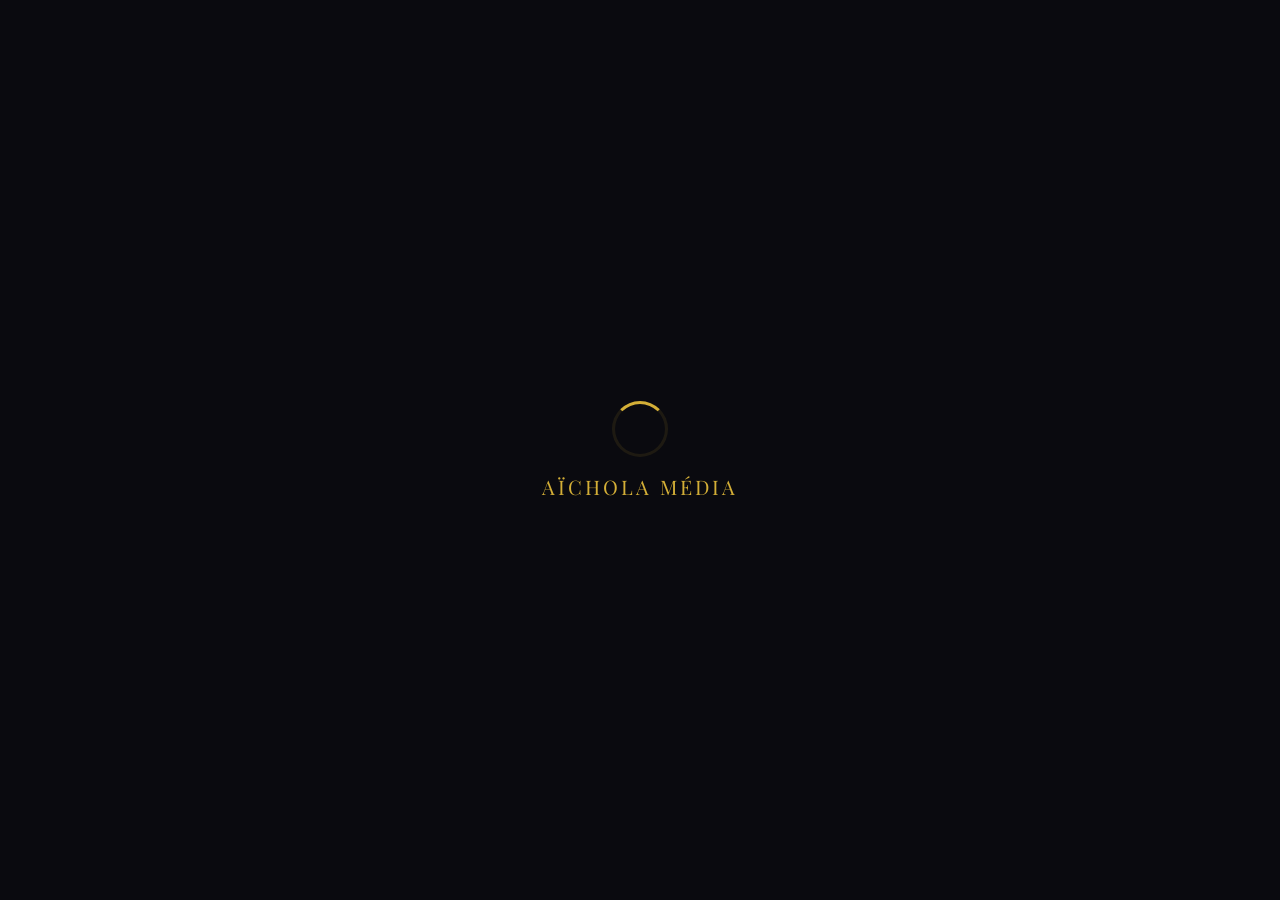
==== commit 3b09797b: "Update index.html" ====
--- a/index.html
+++ b/index.html
@@ -793,6 +793,24 @@
       </div>
     </div>
 
+    <!-- ═══ SÉCURITÉ : CHANGER MON MOT DE PASSE ADMIN ═══ -->
+    <div class="modules-admin-card">
+      <div class="modules-admin-heading">🔐 Changer mon mot de passe admin</div>
+      <div class="module-form-card">
+        <span class="module-form-label">Mot de passe actuel</span>
+        <input type="password" class="form-input" id="admin-pass-current" placeholder="••••••••" style="margin-bottom:14px;">
+
+        <span class="module-form-label">Nouveau mot de passe (min. 8 caractères)</span>
+        <input type="password" class="form-input" id="admin-pass-new" placeholder="••••••••" style="margin-bottom:14px;">
+
+        <span class="module-form-label">Confirmer le nouveau mot de passe</span>
+        <input type="password" class="form-input" id="admin-pass-confirm" placeholder="••••••••" style="margin-bottom:14px;">
+
+        <div id="admin-pass-msg" style="font-size:13px;margin-bottom:10px;"></div>
+        <button class="btn-primary" onclick="changeAdminPassword()">Mettre à jour le mot de passe</button>
+      </div>
+    </div>
+
     <!-- ═══ GESTION DU CONTENU DE LA FORMATION EN LIGNE ═══ -->
     <div class="modules-admin-card">
       <div class="modules-admin-heading">🎓 Contenu de la formation en ligne (vidéos & fichiers)</div>
--- a/style.css
+++ b/style.css
@@ -0,0 +1,601 @@
+:root {
+  --gold: #d4af37;
+  --gold-light: #f5e17a;
+  --gold-dark: #b8860b;
+  --bg: #0a0a0f;
+  --bg2: #0d0d1a;
+  --bg3: #111128;
+  --text: #ffffff;
+  --text-muted: rgba(255,255,255,0.5);
+  --border: rgba(212,175,55,0.2);
+  --success: #2ecc71;
+  --danger: #e74c3c;
+}
+*, *::before, *::after { margin:0; padding:0; box-sizing:border-box; }
+html { scroll-behavior: smooth; }
+body { background: var(--bg); color: var(--text); font-family: 'Raleway', sans-serif; min-height: 100vh; overflow-x: hidden; }
+
+.hidden { display: none !important; }
+.gold { color: var(--gold); }
+
+.bg-decor { position: fixed; inset: 0; pointer-events: none; z-index: 0; overflow: hidden; }
+.bg-decor .c1 { position: absolute; width: 600px; height: 600px; border-radius: 50%; background: radial-gradient(circle, rgba(212,175,55,0.06) 0%, transparent 70%); top: -200px; right: -150px; }
+.bg-decor .c2 { position: absolute; width: 500px; height: 500px; border-radius: 50%; background: radial-gradient(circle, rgba(100,60,200,0.05) 0%, transparent 70%); bottom: -100px; left: -100px; }
+.bg-decor .grid { position: absolute; inset: 0; background-image: linear-gradient(rgba(212,175,55,0.025) 1px, transparent 1px), linear-gradient(90deg, rgba(212,175,55,0.025) 1px, transparent 1px); background-size: 50px 50px; }
+
+/* TOPBAR */
+.topbar { position: fixed; top: 0; left: 0; right: 0; z-index: 100; background: rgba(10,10,15,0.95); backdrop-filter: blur(20px); border-bottom: 1px solid var(--border); padding: 0 40px; height: 68px; display: flex; align-items: center; justify-content: space-between; }
+.topbar-brand { font-family: 'Playfair Display', serif; font-size: 22px; font-weight: 900; letter-spacing: 2px; text-transform: uppercase; }
+.topbar-brand span { color: var(--gold); }
+.topbar-sub { font-size: 9px; letter-spacing: 4px; color: rgba(212,175,55,0.6); text-transform: uppercase; margin-top: 2px; }
+.topbar-nav { display: flex; align-items: center; gap: 12px; }
+.lang-btn { background: none; border: 1px solid var(--border); color: var(--text-muted); padding: 6px 14px; border-radius: 20px; cursor: pointer; font-size: 11px; font-family: 'Montserrat', sans-serif; font-weight: 600; letter-spacing: 1px; transition: all 0.3s; }
+.lang-btn.active, .lang-btn:hover { border-color: var(--gold); color: var(--gold); background: rgba(212,175,55,0.08); }
+.topbar-stripe { position: absolute; bottom: 0; left: 0; right: 0; height: 2px; background: linear-gradient(90deg, transparent, var(--gold), transparent); }
+
+/* PAGES */
+.page { display: none; min-height: 100vh; padding-top: 68px; position: relative; z-index: 1; }
+.page.active { display: flex; flex-direction: column; }
+
+/* LOGIN */
+#page-login { align-items: center; justify-content: center; }
+.login-wrapper { width: 100%; max-width: 440px; padding: 20px; animation: fadeUp 0.6s ease; }
+@keyframes fadeUp { from { opacity:0; transform: translateY(30px); } to { opacity:1; transform: translateY(0); } }
+.login-card { background: rgba(13,13,26,0.9); border: 1px solid var(--border); border-radius: 16px; padding: 44px 40px; backdrop-filter: blur(20px); box-shadow: 0 30px 80px rgba(0,0,0,0.5); position: relative; overflow: hidden; }
+.login-card::before { content: ''; position: absolute; top: 0; left: 0; right: 0; height: 3px; background: linear-gradient(90deg, var(--gold-dark), var(--gold-light), var(--gold-dark)); }
+.login-icon { width: 64px; height: 64px; border-radius: 50%; border: 2px solid var(--gold); display: flex; align-items: center; justify-content: center; margin: 0 auto 20px; background: rgba(212,175,55,0.05); font-size: 26px; box-shadow: 0 0 30px rgba(212,175,55,0.2); }
+.login-title { font-family: 'Playfair Display', serif; font-size: 26px; font-weight: 700; text-align: center; margin-bottom: 4px; }
+.login-sub { text-align: center; color: var(--text-muted); font-size: 13px; margin-bottom: 30px; }
+.tab-switch { display: flex; background: rgba(255,255,255,0.04); border: 1px solid var(--border); border-radius: 10px; padding: 4px; margin-bottom: 28px; gap: 4px; }
+.tab-btn { flex: 1; padding: 10px; background: none; border: none; border-radius: 8px; color: var(--text-muted); cursor: pointer; font-family: 'Montserrat', sans-serif; font-size: 12px; font-weight: 700; letter-spacing: 1px; text-transform: uppercase; transition: all 0.3s; }
+.tab-btn.active { background: linear-gradient(135deg, rgba(212,175,55,0.2), rgba(212,175,55,0.1)); color: var(--gold); border: 1px solid rgba(212,175,55,0.3); }
+.form-group { margin-bottom: 18px; }
+.form-label { display: block; font-size: 11px; font-weight: 700; letter-spacing: 2px; text-transform: uppercase; color: rgba(212,175,55,0.7); margin-bottom: 8px; }
+.form-input { width: 100%; padding: 13px 16px; background: rgba(255,255,255,0.04); border: 1px solid rgba(255,255,255,0.1); border-radius: 10px; color: var(--text); font-family: 'Raleway', sans-serif; font-size: 14px; transition: all 0.3s; outline: none; }
+.form-input:focus { border-color: var(--gold); background: rgba(212,175,55,0.05); box-shadow: 0 0 0 3px rgba(212,175,55,0.1); }
+.form-input::placeholder { color: rgba(255,255,255,0.25); }
+.btn-primary { width: 100%; padding: 14px; background: linear-gradient(135deg, var(--gold-dark), var(--gold), var(--gold-light)); border: none; border-radius: 10px; color: #0a0a0f; font-family: 'Montserrat', sans-serif; font-size: 13px; font-weight: 800; letter-spacing: 2px; text-transform: uppercase; cursor: pointer; transition: all 0.3s; box-shadow: 0 8px 25px rgba(212,175,55,0.25); }
+.btn-primary:hover { transform: translateY(-2px); box-shadow: 0 12px 35px rgba(212,175,55,0.4); }
+.btn-primary:active { transform: translateY(0); }
+.form-switch { text-align: center; margin-top: 20px; font-size: 13px; color: var(--text-muted); }
+.form-switch a { color: var(--gold); cursor: pointer; text-decoration: none; font-weight: 600; }
+.form-switch a:hover { text-decoration: underline; }
+.error-msg { background: rgba(231,76,60,0.1); border: 1px solid rgba(231,76,60,0.3); border-radius: 8px; padding: 10px 14px; color: #e74c3c; font-size: 12px; margin-bottom: 16px; display: none; }
+.error-msg.show { display: block; }
+
+/* REGISTER */
+#page-register { align-items: center; justify-content: center; padding: 88px 20px 40px; }
+.register-card { width: 100%; max-width: 580px; background: rgba(13,13,26,0.9); border: 1px solid var(--border); border-radius: 16px; padding: 44px 44px; backdrop-filter: blur(20px); box-shadow: 0 30px 80px rgba(0,0,0,0.5); position: relative; overflow: hidden; animation: fadeUp 0.6s ease; }
+.register-card::before { content: ''; position: absolute; top: 0; left: 0; right: 0; height: 3px; background: linear-gradient(90deg, var(--gold-dark), var(--gold-light), var(--gold-dark)); }
+.register-title { font-family: 'Playfair Display', serif; font-size: 26px; font-weight: 700; margin-bottom: 6px; }
+.register-sub { color: var(--text-muted); font-size: 13px; margin-bottom: 30px; }
+.form-grid { display: grid; grid-template-columns: 1fr 1fr; gap: 16px; }
+.form-grid .full { grid-column: 1 / -1; }
+.photo-upload-area { border: 2px dashed rgba(212,175,55,0.3); border-radius: 12px; padding: 24px; text-align: center; cursor: pointer; transition: all 0.3s; position: relative; background: rgba(212,175,55,0.02); }
+.photo-upload-area:hover { border-color: var(--gold); background: rgba(212,175,55,0.05); }
+.photo-preview { width: 80px; height: 80px; border-radius: 50%; object-fit: cover; border: 2px solid var(--gold); margin: 0 auto 10px; display: none; }
+.photo-upload-icon { font-size: 32px; margin-bottom: 8px; }
+.photo-upload-text { font-size: 12px; color: var(--text-muted); }
+.photo-upload-text strong { color: var(--gold); }
+#photo-file { position: absolute; inset: 0; opacity: 0; cursor: pointer; }
+select.form-input { appearance: none; background-image: url("data:image/svg+xml,%3Csvg xmlns='http://www.w3.org/2000/svg' width='12' height='8' viewBox='0 0 12 8'%3E%3Cpath d='M1 1l5 5 5-5' stroke='%23d4af37' stroke-width='1.5' fill='none'/%3E%3C/svg%3E"); background-repeat: no-repeat; background-position: right 14px center; padding-right: 36px; background-color: rgba(255,255,255,0.04); }
+select.form-input option { background: #0d0d1a; }
+
+/* ══ PAGE PAIEMENT ══ */
+#page-payment { align-items: center; justify-content: center; padding: 88px 20px 40px; }
+.payment-page-card {
+  width: 100%; max-width: 520px;
+  background: rgba(13,13,26,0.9);
+  border: 1px solid var(--border);
+  border-radius: 20px; padding: 44px 40px;
+  backdrop-filter: blur(20px);
+  box-shadow: 0 30px 80px rgba(0,0,0,0.5);
+  position: relative; overflow: hidden;
+  animation: fadeUp 0.6s ease;
+}
+.payment-page-card::before { content: ''; position: absolute; top: 0; left: 0; right: 0; height: 3px; background: linear-gradient(90deg, var(--gold-dark), var(--gold-light), var(--gold-dark)); }
+
+/* Étapes paiement */
+.pay-steps {
+  display: flex; align-items: center; justify-content: center;
+  gap: 0; margin-bottom: 32px;
+}
+.pay-step {
+  display: flex; flex-direction: column; align-items: center; gap: 6px;
+}
+.pay-step-dot {
+  width: 32px; height: 32px; border-radius: 50%;
+  display: flex; align-items: center; justify-content: center;
+  font-size: 13px; font-weight: 800;
+  font-family: 'Montserrat', sans-serif;
+  transition: all 0.4s;
+}
+.pay-step-dot.done { background: var(--success); color: white; }
+.pay-step-dot.active { background: linear-gradient(135deg, var(--gold-dark), var(--gold)); color: #0a0a0f; box-shadow: 0 0 16px rgba(212,175,55,0.4); }
+.pay-step-dot.pending { background: rgba(255,255,255,0.07); color: var(--text-muted); border: 1px solid rgba(255,255,255,0.1); }
+.pay-step-label { font-size: 9px; letter-spacing: 1.5px; text-transform: uppercase; color: var(--text-muted); font-family: 'Montserrat', sans-serif; }
+.pay-step-label.active { color: var(--gold); }
+.pay-step-line { width: 40px; height: 2px; background: rgba(255,255,255,0.08); margin: 0 4px; margin-bottom: 22px; flex-shrink: 0; }
+.pay-step-line.done { background: var(--success); }
+
+.pay-title {
+  font-family: 'Playfair Display', serif;
+  font-size: 24px; font-weight: 700; margin-bottom: 4px;
+}
+.pay-sub { color: var(--text-muted); font-size: 13px; margin-bottom: 24px; }
+
+/* Résumé montant */
+.pay-amount-box {
+  background: linear-gradient(135deg, rgba(212,175,55,0.08), rgba(212,175,55,0.03));
+  border: 1px solid rgba(212,175,55,0.25);
+  border-radius: 14px; padding: 20px 22px;
+  margin-bottom: 24px; display: flex; align-items: center; justify-content: space-between;
+}
+.pay-amount-label { font-size: 11px; letter-spacing: 2px; text-transform: uppercase; color: var(--text-muted); margin-bottom: 4px; }
+.pay-amount-val { font-family: 'Playfair Display', serif; font-size: 32px; font-weight: 900; color: var(--gold); line-height: 1; }
+.pay-amount-sub { font-size: 11px; color: var(--text-muted); margin-top: 4px; }
+.pay-amount-icon { font-size: 36px; opacity: 0.6; }
+
+/* Choix méthode */
+.pay-method-grid { display: flex; gap: 12px; margin-bottom: 20px; }
+.pay-method-btn {
+  flex: 1; border-radius: 14px; padding: 16px 12px;
+  cursor: pointer; transition: all 0.3s;
+  border: 2px solid transparent;
+  display: flex; flex-direction: column; align-items: center; gap: 8px;
+  background: rgba(255,255,255,0.03);
+  position: relative;
+}
+.pay-method-btn:hover { transform: translateY(-2px); }
+.pay-method-btn.yas-btn { border-color: rgba(0,120,255,0.2); }
+.pay-method-btn.moov-btn { border-color: rgba(255,140,0,0.2); }
+.pay-method-btn.yas-btn:hover, .pay-method-btn.yas-btn.selected { border-color: #0078ff; background: rgba(0,120,255,0.08); box-shadow: 0 0 0 3px rgba(0,120,255,0.1); }
+.pay-method-btn.moov-btn:hover, .pay-method-btn.moov-btn.selected { border-color: #ff8c00; background: rgba(255,140,0,0.08); box-shadow: 0 0 0 3px rgba(255,140,0,0.1); }
+.pay-method-badge { width: 48px; height: 48px; border-radius: 14px; display: flex; align-items: center; justify-content: center; font-size: 24px; }
+.yas-btn .pay-method-badge { background: rgba(0,120,255,0.15); }
+.moov-btn .pay-method-badge { background: rgba(255,140,0,0.15); }
+.pay-method-name { font-family: 'Montserrat', sans-serif; font-weight: 800; font-size: 12px; letter-spacing: 1px; }
+.yas-btn .pay-method-name { color: #4da6ff; }
+.moov-btn .pay-method-name { color: #ffaa33; }
+.pay-method-tag { font-size: 9px; color: var(--text-muted); }
+.pay-selected-tick {
+  position: absolute; top: 8px; right: 8px;
+  width: 18px; height: 18px; border-radius: 50%;
+  display: flex; align-items: center; justify-content: center;
+  font-size: 10px; opacity: 0; transition: all 0.2s;
+}
+.yas-btn.selected .pay-selected-tick { background: #0078ff; opacity: 1; color: white; }
+.moov-btn.selected .pay-selected-tick { background: #ff8c00; opacity: 1; color: white; }
+
+/* Détails paiement */
+.pay-detail-box {
+  border-radius: 12px; padding: 18px 20px;
+  margin-bottom: 18px; display: none;
+  animation: fadeUp 0.3s ease;
+}
+.pay-detail-box.yas-detail { background: rgba(0,120,255,0.06); border: 1px solid rgba(0,120,255,0.2); }
+.pay-detail-box.moov-detail { background: rgba(255,140,0,0.06); border: 1px solid rgba(255,140,0,0.2); }
+.pay-detail-box.show { display: block; }
+.pay-detail-title { font-size: 10px; letter-spacing: 2px; text-transform: uppercase; margin-bottom: 12px; font-family: 'Montserrat', sans-serif; font-weight: 700; }
+.yas-detail .pay-detail-title { color: #4da6ff; }
+.moov-detail .pay-detail-title { color: #ffaa33; }
+.pay-detail-row { display: flex; justify-content: space-between; align-items: center; padding: 8px 0; border-bottom: 1px solid rgba(255,255,255,0.05); font-size: 13px; }
+.pay-detail-row:last-child { border-bottom: none; }
+.pay-detail-row .lbl { color: var(--text-muted); }
+.pay-detail-row .val { font-weight: 700; }
+.pay-phone-big { font-family: 'Montserrat', sans-serif; font-size: 22px; font-weight: 900; letter-spacing: 3px; padding: 12px 0 4px; }
+.yas-detail .pay-phone-big { color: #4da6ff; }
+.moov-detail .pay-phone-big { color: #ffaa33; }
+.pay-ref-code { font-family: 'Montserrat', sans-serif; font-size: 15px; font-weight: 800; color: var(--gold); letter-spacing: 2px; }
+.pay-ussd-box { margin-top: 10px; padding: 10px 14px; border-radius: 8px; background: rgba(255,255,255,0.04); border: 1px dashed rgba(255,255,255,0.1); }
+.pay-ussd-label { font-size: 10px; color: var(--text-muted); letter-spacing: 1px; text-transform: uppercase; margin-bottom: 4px; }
+.pay-ussd-code { font-family: 'Montserrat', sans-serif; font-size: 18px; font-weight: 900; letter-spacing: 2px; }
+.yas-detail .pay-ussd-code { color: #4da6ff; }
+.moov-detail .pay-ussd-code { color: #ffaa33; }
+.pay-instructions { margin-top: 12px; }
+.pay-instruction-step { display: flex; align-items: flex-start; gap: 10px; margin-bottom: 8px; font-size: 12px; color: rgba(255,255,255,0.75); }
+.pay-instruction-num { width: 20px; height: 20px; border-radius: 50%; display: flex; align-items: center; justify-content: center; font-size: 10px; font-weight: 800; flex-shrink: 0; font-family: 'Montserrat', sans-serif; }
+.yas-detail .pay-instruction-num { background: rgba(0,120,255,0.2); color: #4da6ff; }
+.moov-detail .pay-instruction-num { background: rgba(255,140,0,0.2); color: #ffaa33; }
+
+/* Saisie numéro */
+.pay-phone-input-wrap { position: relative; margin-bottom: 16px; }
+.pay-phone-prefix { position: absolute; left: 14px; top: 50%; transform: translateY(-50%); font-weight: 700; color: var(--gold); font-size: 14px; pointer-events: none; }
+.pay-phone-input { padding-left: 60px !important; }
+
+/* Bouton payer */
+.btn-pay-yas {
+  width: 100%; padding: 15px; border: none; border-radius: 12px;
+  background: linear-gradient(135deg, #0050c8, #0078ff, #4da6ff);
+  color: white; font-family: 'Montserrat', sans-serif;
+  font-size: 13px; font-weight: 800; letter-spacing: 2px;
+  text-transform: uppercase; cursor: pointer;
+  transition: all 0.3s; box-shadow: 0 8px 25px rgba(0,120,255,0.3);
+}
+.btn-pay-moov {
+  width: 100%; padding: 15px; border: none; border-radius: 12px;
+  background: linear-gradient(135deg, #c85a00, #ff8c00, #ffaa33);
+  color: white; font-family: 'Montserrat', sans-serif;
+  font-size: 13px; font-weight: 800; letter-spacing: 2px;
+  text-transform: uppercase; cursor: pointer;
+  transition: all 0.3s; box-shadow: 0 8px 25px rgba(255,140,0,0.3);
+}
+.btn-pay-yas:hover, .btn-pay-moov:hover { transform: translateY(-2px); filter: brightness(1.1); }
+.btn-pay-yas:disabled, .btn-pay-moov:disabled { opacity: 0.5; cursor: not-allowed; transform: none; }
+
+/* État en attente */
+.pay-pending-state {
+  text-align: center; padding: 20px 0;
+  display: none; animation: fadeUp 0.4s ease;
+}
+.pay-pending-state.show { display: block; }
+.pay-spinner {
+  width: 50px; height: 50px; border-radius: 50%;
+  border: 3px solid rgba(212,175,55,0.1);
+  border-top-color: var(--gold);
+  animation: spin 0.9s linear infinite;
+  margin: 0 auto 16px;
+}
+.pay-pending-title { font-family: 'Playfair Display', serif; font-size: 20px; margin-bottom: 8px; }
+.pay-pending-sub { font-size: 13px; color: var(--text-muted); line-height: 1.6; }
+.pay-pending-timer { font-family: 'Montserrat', sans-serif; font-size: 28px; font-weight: 800; color: var(--gold); margin-top: 14px; }
+.btn-pay-done {
+  width: 100%; padding: 15px; border: none; border-radius: 12px; margin-top: 16px;
+  background: linear-gradient(135deg, #1a7a40, #2ecc71, #56e88d);
+  color: white; font-family: 'Montserrat', sans-serif;
+  font-size: 13px; font-weight: 800; letter-spacing: 2px;
+  text-transform: uppercase; cursor: pointer;
+  transition: all 0.3s; box-shadow: 0 8px 25px rgba(46,204,113,0.3);
+}
+.btn-pay-done:hover { transform: translateY(-2px); }
+
+/* STUDENT DASHBOARD */
+#page-student { padding: 88px 0 40px; }
+.dash-container { max-width: 1000px; margin: 0 auto; padding: 0 30px; }
+.dash-welcome { display: flex; align-items: center; gap: 20px; background: rgba(13,13,26,0.8); border: 1px solid var(--border); border-radius: 16px; padding: 28px 32px; margin-bottom: 28px; animation: fadeUp 0.5s ease; }
+.dash-avatar { width: 72px; height: 72px; border-radius: 50%; border: 2px solid var(--gold); object-fit: cover; box-shadow: 0 0 20px rgba(212,175,55,0.25); flex-shrink: 0; background: rgba(212,175,55,0.1); display: flex; align-items: center; justify-content: center; font-size: 28px; }
+.dash-avatar img { width: 100%; height: 100%; border-radius: 50%; object-fit: cover; }
+.dash-welcome-text h2 { font-family: 'Playfair Display', serif; font-size: 24px; margin-bottom: 4px; }
+.dash-welcome-text p { color: var(--text-muted); font-size: 13px; }
+.dash-grid { display: grid; grid-template-columns: 1fr 1fr; gap: 20px; margin-bottom: 28px; }
+.dash-card { background: rgba(13,13,26,0.8); border: 1px solid var(--border); border-radius: 14px; padding: 24px; animation: fadeUp 0.5s ease; }
+.dash-card-title { font-family: 'Montserrat', sans-serif; font-size: 10px; font-weight: 700; letter-spacing: 3px; text-transform: uppercase; color: rgba(212,175,55,0.6); margin-bottom: 16px; display: flex; align-items: center; gap: 8px; }
+.dash-card-title::after { content: ''; flex: 1; height: 1px; background: linear-gradient(90deg, rgba(212,175,55,0.3), transparent); }
+.status-badge { display: inline-flex; align-items: center; gap: 6px; padding: 6px 14px; border-radius: 20px; font-size: 11px; font-weight: 700; letter-spacing: 1px; text-transform: uppercase; }
+.status-badge.confirmed { background: rgba(46,204,113,0.1); border: 1px solid rgba(46,204,113,0.3); color: var(--success); }
+.status-badge.pending { background: rgba(212,175,55,0.1); border: 1px solid rgba(212,175,55,0.3); color: var(--gold); }
+.status-dot { width: 6px; height: 6px; border-radius: 50%; background: currentColor; }
+.info-row-dash { display: flex; justify-content: space-between; align-items: center; padding: 10px 0; border-bottom: 1px solid rgba(255,255,255,0.05); font-size: 13px; }
+.info-row-dash:last-child { border-bottom: none; }
+.info-row-dash .lbl { color: var(--text-muted); }
+.info-row-dash .val { font-weight: 600; }
+.obj-list-dash { list-style: none; }
+.obj-list-dash li { display: flex; align-items: center; gap: 10px; padding: 8px 0; border-bottom: 1px solid rgba(255,255,255,0.04); font-size: 13px; color: rgba(255,255,255,0.8); }
+.obj-list-dash li:last-child { border-bottom: none; }
+.obj-num-dash { width: 24px; height: 24px; border-radius: 50%; background: rgba(212,175,55,0.1); border: 1px solid rgba(212,175,55,0.3); display: flex; align-items: center; justify-content: center; font-family: 'Playfair Display', serif; font-size: 11px; color: var(--gold); flex-shrink: 0; }
+.full-width { grid-column: 1 / -1; }
+.price-display { display: flex; gap: 16px; margin-top: 8px; }
+.price-item { flex: 1; border-radius: 10px; padding: 14px; }
+.price-item.paid { background: rgba(46,204,113,0.08); border: 1px solid rgba(46,204,113,0.2); }
+.price-item.unpaid { background: rgba(212,175,55,0.05); border: 1px solid rgba(212,175,55,0.15); }
+.price-item .lbl { font-size: 10px; color: var(--text-muted); text-transform: uppercase; letter-spacing: 1px; margin-bottom: 4px; }
+.price-item .val { font-family: 'Playfair Display', serif; font-size: 22px; font-weight: 700; }
+.price-item.paid .val { color: var(--success); }
+.price-item.unpaid .val { color: var(--gold); }
+.price-item .status-txt { font-size: 10px; margin-top: 4px; font-weight: 700; letter-spacing: 1px; text-transform: uppercase; }
+.price-item.paid .status-txt { color: var(--success); }
+.price-item.unpaid .status-txt { color: var(--text-muted); }
+
+/* Bouton payer formation */
+.btn-pay-formation {
+  width: 100%; padding: 13px; margin-top: 16px; border: none; border-radius: 10px;
+  background: linear-gradient(135deg, var(--gold-dark), var(--gold), var(--gold-light));
+  color: #0a0a0f; font-family: 'Montserrat', sans-serif;
+  font-size: 12px; font-weight: 800; letter-spacing: 2px;
+  text-transform: uppercase; cursor: pointer;
+  transition: all 0.3s; box-shadow: 0 6px 20px rgba(212,175,55,0.25);
+}
+.btn-pay-formation:hover { transform: translateY(-2px); box-shadow: 0 10px 30px rgba(212,175,55,0.4); }
+.btn-logout { background: rgba(231,76,60,0.1); border: 1px solid rgba(231,76,60,0.3); color: #e74c3c; padding: 10px 24px; border-radius: 10px; cursor: pointer; font-family: 'Montserrat', sans-serif; font-size: 11px; font-weight: 700; letter-spacing: 1px; text-transform: uppercase; transition: all 0.3s; }
+.btn-logout:hover { background: rgba(231,76,60,0.2); }
+
+/* ADMIN */
+#page-admin { padding: 88px 0 40px; }
+.admin-container { max-width: 100%; margin: 0 auto; padding: 0 20px; }
+.admin-header { display: flex; align-items: center; justify-content: space-between; margin-bottom: 28px; animation: fadeUp 0.5s ease; flex-wrap: wrap; gap: 12px; }
+.admin-title { font-family: 'Playfair Display', serif; font-size: 28px; font-weight: 700; }
+.admin-title span { color: var(--gold); }
+.stats-row { display: grid; grid-template-columns: repeat(5, 1fr); gap: 16px; margin-bottom: 28px; }
+.stat-card { background: rgba(13,13,26,0.8); border: 1px solid var(--border); border-radius: 14px; padding: 20px 24px; animation: fadeUp 0.5s ease; }
+.stat-num { font-family: 'Playfair Display', serif; font-size: 36px; font-weight: 700; color: var(--gold); line-height: 1; }
+.stat-num.green { color: var(--success); }
+.stat-lbl { font-size: 11px; color: var(--text-muted); margin-top: 6px; letter-spacing: 1px; text-transform: uppercase; }
+.admin-table-card { background: rgba(13,13,26,0.8); border: 1px solid var(--border); border-radius: 14px; overflow: hidden; animation: fadeUp 0.6s ease; }
+.table-header { padding: 20px 24px; border-bottom: 1px solid var(--border); display: flex; align-items: center; justify-content: space-between; flex-wrap: wrap; gap: 10px; }
+.table-title { font-family: 'Montserrat', sans-serif; font-size: 11px; font-weight: 700; letter-spacing: 3px; text-transform: uppercase; color: rgba(212,175,55,0.7); }
+.table-search { padding: 8px 16px; background: rgba(255,255,255,0.04); border: 1px solid var(--border); border-radius: 8px; color: var(--text); font-size: 12px; outline: none; font-family: 'Raleway', sans-serif; width: 220px; transition: all 0.3s; }
+.table-search:focus { border-color: var(--gold); }
+.table-search::placeholder { color: var(--text-muted); }
+.table-scroll-wrap { width: 100%; overflow-x: auto; -webkit-overflow-scrolling: touch; }
+.table-scroll-wrap::-webkit-scrollbar { height: 6px; }
+.table-scroll-wrap::-webkit-scrollbar-track { background: rgba(255,255,255,0.03); }
+.table-scroll-wrap::-webkit-scrollbar-thumb { background: rgba(212,175,55,0.3); border-radius: 3px; }
+table { width: 100%; min-width: 1200px; border-collapse: collapse; }
+thead th { padding: 12px 14px; text-align: left; font-family: 'Montserrat', sans-serif; font-size: 9px; font-weight: 700; letter-spacing: 2px; text-transform: uppercase; color: var(--text-muted); background: rgba(255,255,255,0.02); border-bottom: 1px solid var(--border); white-space: nowrap; }
+tbody tr { border-bottom: 1px solid rgba(255,255,255,0.04); transition: background 0.2s; }
+tbody tr:hover { background: rgba(212,175,55,0.03); }
+tbody tr:last-child { border-bottom: none; }
+tbody td { padding: 12px 14px; font-size: 12px; vertical-align: middle; }
+.td-avatar { width: 36px; height: 36px; border-radius: 50%; border: 1px solid rgba(212,175,55,0.3); background: rgba(212,175,55,0.1); display: flex; align-items: center; justify-content: center; font-size: 14px; }
+.td-avatar img { width: 100%; height: 100%; border-radius: 50%; object-fit: cover; }
+.td-name { font-weight: 600; }
+.td-muted { color: var(--text-muted); font-size: 12px; }
+.badge-niveau { padding: 3px 10px; border-radius: 10px; font-size: 10px; font-weight: 700; letter-spacing: 1px; background: rgba(212,175,55,0.1); border: 1px solid rgba(212,175,55,0.2); color: var(--gold); }
+.badge-pay {
+  padding: 3px 10px; border-radius: 10px; font-size: 10px; font-weight: 700; letter-spacing: 1px;
+}
+.badge-pay.paid { background: rgba(46,204,113,0.1); border: 1px solid rgba(46,204,113,0.2); color: var(--success); }
+.badge-pay.partial { background: rgba(212,175,55,0.1); border: 1px solid rgba(212,175,55,0.2); color: var(--gold); }
+.badge-pay.unpaid { background: rgba(231,76,60,0.1); border: 1px solid rgba(231,76,60,0.2); color: var(--danger); }
+.btn-delete { background: none; border: 1px solid rgba(231,76,60,0.3); color: rgba(231,76,60,0.7); padding: 5px 10px; border-radius: 6px; cursor: pointer; font-size: 11px; transition: all 0.2s; }
+.btn-delete:hover { background: rgba(231,76,60,0.1); color: #e74c3c; }
+.empty-table { text-align: center; padding: 50px; color: var(--text-muted); font-size: 14px; }
+.empty-table .emoji { font-size: 36px; display: block; margin-bottom: 12px; }
+
+/* TOAST */
+.toast { position: fixed; bottom: 30px; right: 30px; z-index: 9999; background: rgba(13,13,26,0.98); border: 1px solid var(--gold); border-radius: 12px; padding: 16px 22px; display: flex; align-items: center; gap: 12px; box-shadow: 0 10px 40px rgba(0,0,0,0.4); transform: translateY(20px); opacity: 0; transition: all 0.4s ease; pointer-events: none; max-width: 320px; }
+.toast.show { transform: translateY(0); opacity: 1; }
+.toast-icon { font-size: 20px; }
+.toast-text { font-size: 13px; line-height: 1.5; }
+.toast-text strong { display: block; color: var(--gold); margin-bottom: 2px; }
+
+/* ═══ PAGE RÉCAPITULATIF ═══ */
+#page-summary { align-items: center; justify-content: center; padding: 88px 20px 40px; }
+.summary-card {
+  width: 100%; max-width: 520px;
+  background: rgba(13,13,26,0.9);
+  border: 1px solid var(--border);
+  border-radius: 20px; padding: 44px 40px;
+  backdrop-filter: blur(20px);
+  box-shadow: 0 30px 80px rgba(0,0,0,0.5);
+  animation: fadeUp 0.6s ease;
+  position: relative; overflow: hidden;
+}
+.summary-card::before { content: ''; position: absolute; top: 0; left: 0; right: 0; height: 3px; background: linear-gradient(90deg, var(--gold-dark), var(--gold-light), var(--gold-dark)); }
+.summary-success-icon {
+  width: 72px; height: 72px; border-radius: 50%;
+  background: linear-gradient(135deg, rgba(46,204,113,0.2), rgba(46,204,113,0.05));
+  border: 2px solid rgba(46,204,113,0.4);
+  display: flex; align-items: center; justify-content: center;
+  font-size: 32px; margin: 0 auto 20px;
+  box-shadow: 0 0 30px rgba(46,204,113,0.15);
+  animation: popIn 0.5s cubic-bezier(.175,.885,.32,1.275);
+}
+@keyframes popIn { from { transform: scale(0); opacity: 0; } to { transform: scale(1); opacity: 1; } }
+.summary-title { font-family: 'Playfair Display', serif; font-size: 26px; font-weight: 700; text-align: center; margin-bottom: 4px; }
+.summary-sub { text-align: center; color: var(--text-muted); font-size: 13px; margin-bottom: 28px; }
+.receipt-box {
+  background: rgba(255,255,255,0.02);
+  border: 1px solid rgba(212,175,55,0.15);
+  border-radius: 14px; overflow: hidden;
+  margin-bottom: 22px;
+}
+.receipt-header {
+  background: linear-gradient(135deg, rgba(212,175,55,0.12), rgba(212,175,55,0.04));
+  padding: 14px 20px; display: flex; align-items: center; justify-content: space-between;
+  border-bottom: 1px solid rgba(212,175,55,0.1);
+}
+.receipt-header-title { font-family: 'Montserrat', sans-serif; font-size: 10px; font-weight: 800; letter-spacing: 3px; text-transform: uppercase; color: var(--gold); }
+.receipt-header-date { font-size: 11px; color: var(--text-muted); }
+.receipt-row { display: flex; justify-content: space-between; align-items: center; padding: 12px 20px; border-bottom: 1px solid rgba(255,255,255,0.04); font-size: 13px; }
+.receipt-row:last-child { border-bottom: none; }
+.receipt-row .lbl { color: var(--text-muted); }
+.receipt-row .val { font-weight: 600; }
+.receipt-row .val.gold { color: var(--gold); font-family: 'Playfair Display', serif; font-size: 20px; font-weight: 700; }
+.receipt-row .val.green { color: var(--success); font-weight: 800; }
+.receipt-row .val.method-yas { display:inline-flex;align-items:center;gap:6px;padding:4px 12px;border-radius:20px;font-size:11px;font-weight:700;background:rgba(0,120,255,0.1);border:1px solid rgba(0,120,255,0.2);color:#4da6ff; }
+.receipt-row .val.method-moov { display:inline-flex;align-items:center;gap:6px;padding:4px 12px;border-radius:20px;font-size:11px;font-weight:700;background:rgba(255,140,0,0.1);border:1px solid rgba(255,140,0,0.2);color:#ffaa33; }
+.summary-actions { display: flex; flex-direction: column; gap: 12px; }
+.btn-dashboard {
+  width: 100%; padding: 15px; border: none; border-radius: 12px;
+  background: linear-gradient(135deg, var(--gold-dark), var(--gold), var(--gold-light));
+  color: #0a0a0f; font-family: 'Montserrat', sans-serif;
+  font-size: 13px; font-weight: 800; letter-spacing: 2px;
+  text-transform: uppercase; cursor: pointer;
+  transition: all 0.3s; box-shadow: 0 8px 25px rgba(212,175,55,0.25);
+}
+.btn-dashboard:hover { transform: translateY(-2px); box-shadow: 0 12px 35px rgba(212,175,55,0.4); }
+.btn-download-receipt {
+  width: 100%; padding: 13px; border-radius: 12px;
+  background: transparent; border: 1px solid rgba(212,175,55,0.3);
+  color: var(--gold); font-family: 'Montserrat', sans-serif;
+  font-size: 12px; font-weight: 700; letter-spacing: 2px;
+  text-transform: uppercase; cursor: pointer; transition: all 0.3s;
+}
+.btn-download-receipt:hover { background: rgba(212,175,55,0.06); border-color: var(--gold); }
+.summary-note { text-align: center; margin-top: 18px; font-size: 11px; color: var(--text-muted); line-height: 1.7; }
+.summary-note strong { color: var(--gold); }
+
+/* ═══════════════════════════════════════════
+   RESPONSIVE — PC  > 1024px (déjà géré ci-dessus)
+   TABLETTE    768px – 1024px
+   MOBILE      < 768px
+   PETIT MOBILE < 480px
+═══════════════════════════════════════════ */
+
+/* ── TABLETTE (768px – 1024px) ── */
+@media (max-width: 1024px) {
+  .admin-container { padding: 0 16px; }
+  .stats-row { grid-template-columns: repeat(2, 1fr); gap: 12px; }
+  .dash-container { padding: 0 20px; }
+  .dash-grid { grid-template-columns: 1fr 1fr; gap: 16px; }
+  .topbar { padding: 0 24px; }
+  .login-wrapper { max-width: 420px; }
+  .register-card { max-width: 560px; padding: 36px 32px; }
+  .payment-page-card { max-width: 500px; padding: 36px 32px; }
+  .summary-card { max-width: 500px; padding: 36px 32px; }
+}
+
+/* ── MOBILE (< 768px) ── */
+@media (max-width: 768px) {
+  /* Topbar */
+  .topbar { padding: 0 16px; height: 60px; }
+  .topbar-brand { font-size: 16px; letter-spacing: 1px; }
+  .topbar-sub { display: none; }
+  .lang-btn { padding: 5px 10px; font-size: 10px; }
+  .page { padding-top: 60px; }
+
+  /* Login */
+  #page-login { padding: 16px; }
+  .login-wrapper { max-width: 100%; padding: 12px; }
+  .login-card { padding: 28px 20px; border-radius: 14px; }
+  .login-title { font-size: 22px; }
+  .login-sub { font-size: 12px; }
+  .tab-btn { font-size: 11px; padding: 9px; }
+
+  /* Register */
+  #page-register { padding: 72px 14px 30px; }
+  .register-card { padding: 28px 18px; border-radius: 14px; max-width: 100%; }
+  .register-title { font-size: 20px; }
+  .form-grid { grid-template-columns: 1fr; gap: 12px; }
+  .form-input { font-size: 13px; padding: 12px 14px; }
+  .btn-primary { font-size: 12px; padding: 13px; letter-spacing: 1px; }
+
+  /* Paiement */
+  #page-payment { padding: 72px 14px 30px; }
+  .payment-page-card { padding: 24px 16px; border-radius: 14px; max-width: 100%; }
+  .pay-title { font-size: 20px; }
+  .pay-amount-val { font-size: 26px; }
+  .pay-method-grid { flex-direction: column; gap: 10px; }
+  .pay-method-btn { flex-direction: row; padding: 12px 16px; justify-content: flex-start; gap: 14px; }
+  .pay-ussd-code { font-size: 14px; letter-spacing: 1px; word-break: break-all; }
+  .pay-steps { gap: 0; }
+  .pay-step-line { width: 24px; }
+  .pay-step-label { font-size: 8px; }
+
+  /* Page attente */
+  #page-waiting { padding: 72px 14px 30px; }
+
+  /* Dashboard étudiant */
+  #page-student { padding: 72px 0 30px; }
+  .dash-container { padding: 0 14px; }
+  .dash-welcome { flex-direction: column; text-align: center; padding: 20px 16px; gap: 14px; }
+  .dash-welcome-text h2 { font-size: 20px; }
+  .dash-grid { grid-template-columns: 1fr; gap: 14px; }
+  .dash-card { padding: 18px 16px; }
+  .price-display { flex-direction: column; gap: 10px; }
+  .info-row-dash { font-size: 12px; }
+
+  /* Dashboard admin */
+  #page-admin { padding: 72px 0 30px; }
+  .admin-container { padding: 0 14px; }
+  .admin-header { flex-direction: column; align-items: flex-start; gap: 10px; }
+  .admin-title { font-size: 22px; }
+  .stats-row { grid-template-columns: repeat(2, 1fr); gap: 10px; margin-bottom: 18px; }
+  .stat-card { padding: 14px 16px; border-radius: 12px; }
+  .stat-num { font-size: 28px; }
+  .stat-lbl { font-size: 10px; }
+  .table-header { flex-direction: column; align-items: flex-start; gap: 10px; padding: 14px 16px; }
+  .table-search { width: 100%; }
+  .table-scroll-wrap { overflow-x: auto; -webkit-overflow-scrolling: touch; }
+  table { min-width: 1100px; font-size: 11px; }
+  thead th, tbody td { padding: 10px 10px; }
+
+  /* Toast */
+  .toast { bottom: 16px; right: 16px; left: 16px; max-width: 100%; font-size: 12px; }
+  .toast-icon { font-size: 18px; }
+
+  /* Summary */
+  #page-summary { padding: 72px 14px 30px; }
+  .summary-card { padding: 24px 16px; border-radius: 14px; max-width: 100%; }
+  .summary-title { font-size: 20px; }
+  .receipt-row { font-size: 12px; padding: 10px 14px; }
+  .receipt-row .val.gold { font-size: 18px; }
+}
+
+/* ── PETIT MOBILE (< 480px) ── */
+@media (max-width: 480px) {
+  .topbar-brand { font-size: 14px; }
+  .login-card { padding: 24px 16px; }
+  .login-title { font-size: 20px; }
+  .register-card { padding: 22px 14px; }
+  .payment-page-card { padding: 20px 14px; }
+  .summary-card { padding: 20px 14px; }
+  .stats-row { grid-template-columns: 1fr 1fr; gap: 8px; }
+  .stat-num { font-size: 24px; }
+  .stat-card { padding: 12px 12px; }
+  .dash-welcome { padding: 16px 14px; }
+  .dash-avatar { width: 58px; height: 58px; font-size: 22px; }
+  .dash-welcome-text h2 { font-size: 18px; }
+  .pay-amount-val { font-size: 22px; }
+  .pay-pending-timer { font-size: 22px; }
+  .btn-pay-yas, .btn-pay-moov, .btn-pay-done, .btn-primary { font-size: 11px; letter-spacing: 1px; padding: 12px; }
+  .form-input { font-size: 12px; padding: 11px 12px; }
+  .pay-ussd-code { font-size: 12px; }
+  .admin-title { font-size: 19px; }
+}
+
+/* ── VALIDATION CHAMPS ── */
+.field-error { font-size: 11px; color: #e74c3c; margin-top: 5px; min-height: 16px; font-family: 'Raleway', sans-serif; display: none; }
+.field-error.show { display: block; }
+.form-input.invalid { border-color: #e74c3c !important; box-shadow: 0 0 0 3px rgba(231,76,60,0.15); }
+.form-input.valid { border-color: #2ecc71 !important; box-shadow: 0 0 0 3px rgba(46,204,113,0.1); }
+.pass-strength-bar { height: 4px; background: rgba(255,255,255,0.08); border-radius: 4px; margin-top: 8px; overflow: hidden; }
+.pass-strength-bar div { height: 100%; border-radius: 4px; transition: width 0.3s, background 0.3s; width: 0%; }
+.pass-strength-txt { font-size: 10px; margin-top: 4px; font-family: 'Montserrat', sans-serif; font-weight: 700; letter-spacing: 1px; }
+/* ── COUNTDOWN PRÉSENTIEL ── */
+.countdown-unit { background: rgba(255,255,255,0.04); border: 1px solid rgba(212,175,55,0.15); border-radius: 16px; padding: 20px 10px; }
+.countdown-num { font-family: 'Montserrat', sans-serif; font-size: 52px; font-weight: 800; color: var(--gold); line-height: 1; letter-spacing: -1px; }
+.countdown-lbl { font-family: 'Montserrat', sans-serif; font-size: 9px; font-weight: 700; letter-spacing: 2px; color: rgba(255,255,255,0.35); margin-top: 8px; text-transform: uppercase; }
+@media (max-width: 480px) { .countdown-num { font-size: 32px; } .countdown-unit { padding: 14px 6px; } }
+
+/* ── BOUTON TÉLÉCHARGER REÇU DASHBOARD ── */
+.btn-download-receipt { width: 100%; padding: 13px; border-radius: 12px; background: linear-gradient(135deg, rgba(46,204,113,0.15), rgba(46,204,113,0.25)); color: #2ecc71; font-family: 'Montserrat', sans-serif; font-size: 12px; font-weight: 800; letter-spacing: 1.5px; text-transform: uppercase; cursor: pointer; transition: all 0.3s; border: 1px solid rgba(46,204,113,0.3); margin-top: 12px; }
+.btn-download-receipt:hover { background: linear-gradient(135deg, rgba(46,204,113,0.3), rgba(46,204,113,0.45)); box-shadow: 0 8px 25px rgba(46,204,113,0.2); }
+
+.loading-overlay { position: fixed; inset: 0; z-index: 9999; background: var(--bg); display: flex; align-items: center; justify-content: center; flex-direction: column; gap: 16px; transition: opacity 0.5s; }
+.loading-overlay.hide { opacity: 0; pointer-events: none; }
+.loader-ring { width: 56px; height: 56px; border-radius: 50%; border: 3px solid rgba(212,175,55,0.1); border-top-color: var(--gold); animation: spin 0.8s linear infinite; }
+@keyframes spin { to { transform: rotate(360deg); } }
+.loader-text { font-family: 'Playfair Display', serif; font-size: 20px; color: var(--gold); letter-spacing: 3px; }
+/* ════════════════ MODULES DE FORMATION (vidéos & fichiers) ════════════════ */
+
+/* -- Panneau admin : gestion des modules -- */
+.modules-admin-card { background: rgba(13,13,26,0.8); border: 1px solid var(--border); border-radius: 14px; padding: 24px; margin-top: 24px; animation: fadeUp 0.6s ease; }
+.modules-admin-heading { font-family: 'Montserrat', sans-serif; font-size: 11px; font-weight: 700; letter-spacing: 3px; text-transform: uppercase; color: rgba(77,166,255,0.8); margin-bottom: 18px; }
+.module-admin-card { background: rgba(255,255,255,0.03); border: 1px solid rgba(255,255,255,0.08); border-radius: 12px; padding: 16px 18px; margin-bottom: 12px; }
+.module-admin-card-top { display: flex; align-items: flex-start; justify-content: space-between; gap: 12px; flex-wrap: wrap; }
+.module-admin-title { font-family: 'Montserrat', sans-serif; font-size: 13px; font-weight: 700; color: var(--text); }
+.module-admin-actions { display: flex; gap: 8px; flex-wrap: wrap; }
+.module-admin-video, .module-admin-files { font-size: 12px; color: var(--text-muted); margin-top: 8px; word-break: break-all; }
+.module-admin-video a, .module-admin-files a { color: #4da6ff; text-decoration: none; }
+
+.btn-mini { padding: 7px 14px; border-radius: 8px; border: none; cursor: pointer; font-family: 'Montserrat', sans-serif; font-size: 10px; font-weight: 800; letter-spacing: 0.5px; transition: all 0.2s; white-space: nowrap; }
+.btn-mini-gold { background: rgba(212,175,55,0.12); color: var(--gold); border: 1px solid rgba(212,175,55,0.35); }
+.btn-mini-gold:hover { background: rgba(212,175,55,0.22); }
+.btn-mini-danger { background: rgba(231,76,60,0.12); color: #e74c3c; border: 1px solid rgba(231,76,60,0.35); }
+.btn-mini-danger:hover { background: rgba(231,76,60,0.22); }
+.btn-mini-cancel { padding: 14px 20px; background: rgba(255,255,255,0.05); border: 1px solid rgba(255,255,255,0.15); border-radius: 10px; color: var(--text-muted); font-family: 'Montserrat', sans-serif; font-size: 12px; font-weight: 700; letter-spacing: 1px; cursor: pointer; transition: all 0.2s; }
+.btn-mini-cancel:hover { background: rgba(255,255,255,0.1); color: var(--text); }
+
+.module-form-card { background: rgba(255,255,255,0.025); border: 1px dashed rgba(77,166,255,0.3); border-radius: 12px; padding: 18px; margin-top: 18px; }
+.module-form-label { font-size: 11px; color: var(--text-muted); margin-bottom: 6px; display: block; font-family: 'Montserrat', sans-serif; letter-spacing: 0.5px; }
+.file-row { display: flex; gap: 8px; align-items: center; margin-bottom: 10px; }
+.file-row .form-input { flex: 1; min-width: 0; }
+
+.media-upload-zone { display: flex; align-items: center; gap: 12px; flex-wrap: wrap; margin-bottom: 14px; }
+.media-upload-hint { font-size: 11px; color: rgba(255,255,255,0.35); font-family: 'Raleway', sans-serif; }
+.module-media-preview { position: relative; background: rgba(255,255,255,0.03); border: 1px solid rgba(255,255,255,0.08); border-radius: 12px; padding: 14px; margin-bottom: 14px; }
+.module-media-preview img, .module-media-preview video { max-width: 100%; max-height: 220px; border-radius: 8px; display: block; margin: 0 auto; background: #000; }
+.module-media-preview-name { font-size: 11px; color: var(--text-muted); margin-top: 10px; text-align: center; word-break: break-all; }
+.module-media-remove { position: absolute; top: 8px; right: 8px; background: rgba(231,76,60,0.85); color: #fff; border: none; border-radius: 50%; width: 26px; height: 26px; cursor: pointer; font-size: 13px; line-height: 1; z-index: 2; }
+.module-media-remove:hover { background: #e74c3c; }
+.module-admin-media { font-size: 12px; color: var(--text-muted); margin-top: 8px; word-break: break-all; }
+.modules-empty { padding: 20px; text-align: center; color: rgba(255,255,255,0.3); font-size: 13px; }
+
+/* -- Espace étudiant : modules visibles dans la formation en ligne -- */
+.online-module-card { background: rgba(255,255,255,0.03); border: 1px solid rgba(255,255,255,0.08); border-radius: 14px; padding: 18px; margin-bottom: 16px; }
+.online-module-title { font-family: 'Montserrat', sans-serif; font-size: 13px; font-weight: 700; color: var(--gold); margin-bottom: 12px; }
+.online-module-files { display: flex; flex-direction: column; gap: 8px; margin-top: 14px; }
+.online-file-btn { display: flex; align-items: center; gap: 8px; padding: 11px 14px; background: rgba(77,166,255,0.08); border: 1px solid rgba(77,166,255,0.25); border-radius: 10px; color: #4da6ff; font-size: 12px; font-weight: 700; text-decoration: none; transition: all 0.2s; }
+.online-file-btn:hover { background: rgba(77,166,255,0.18); }
